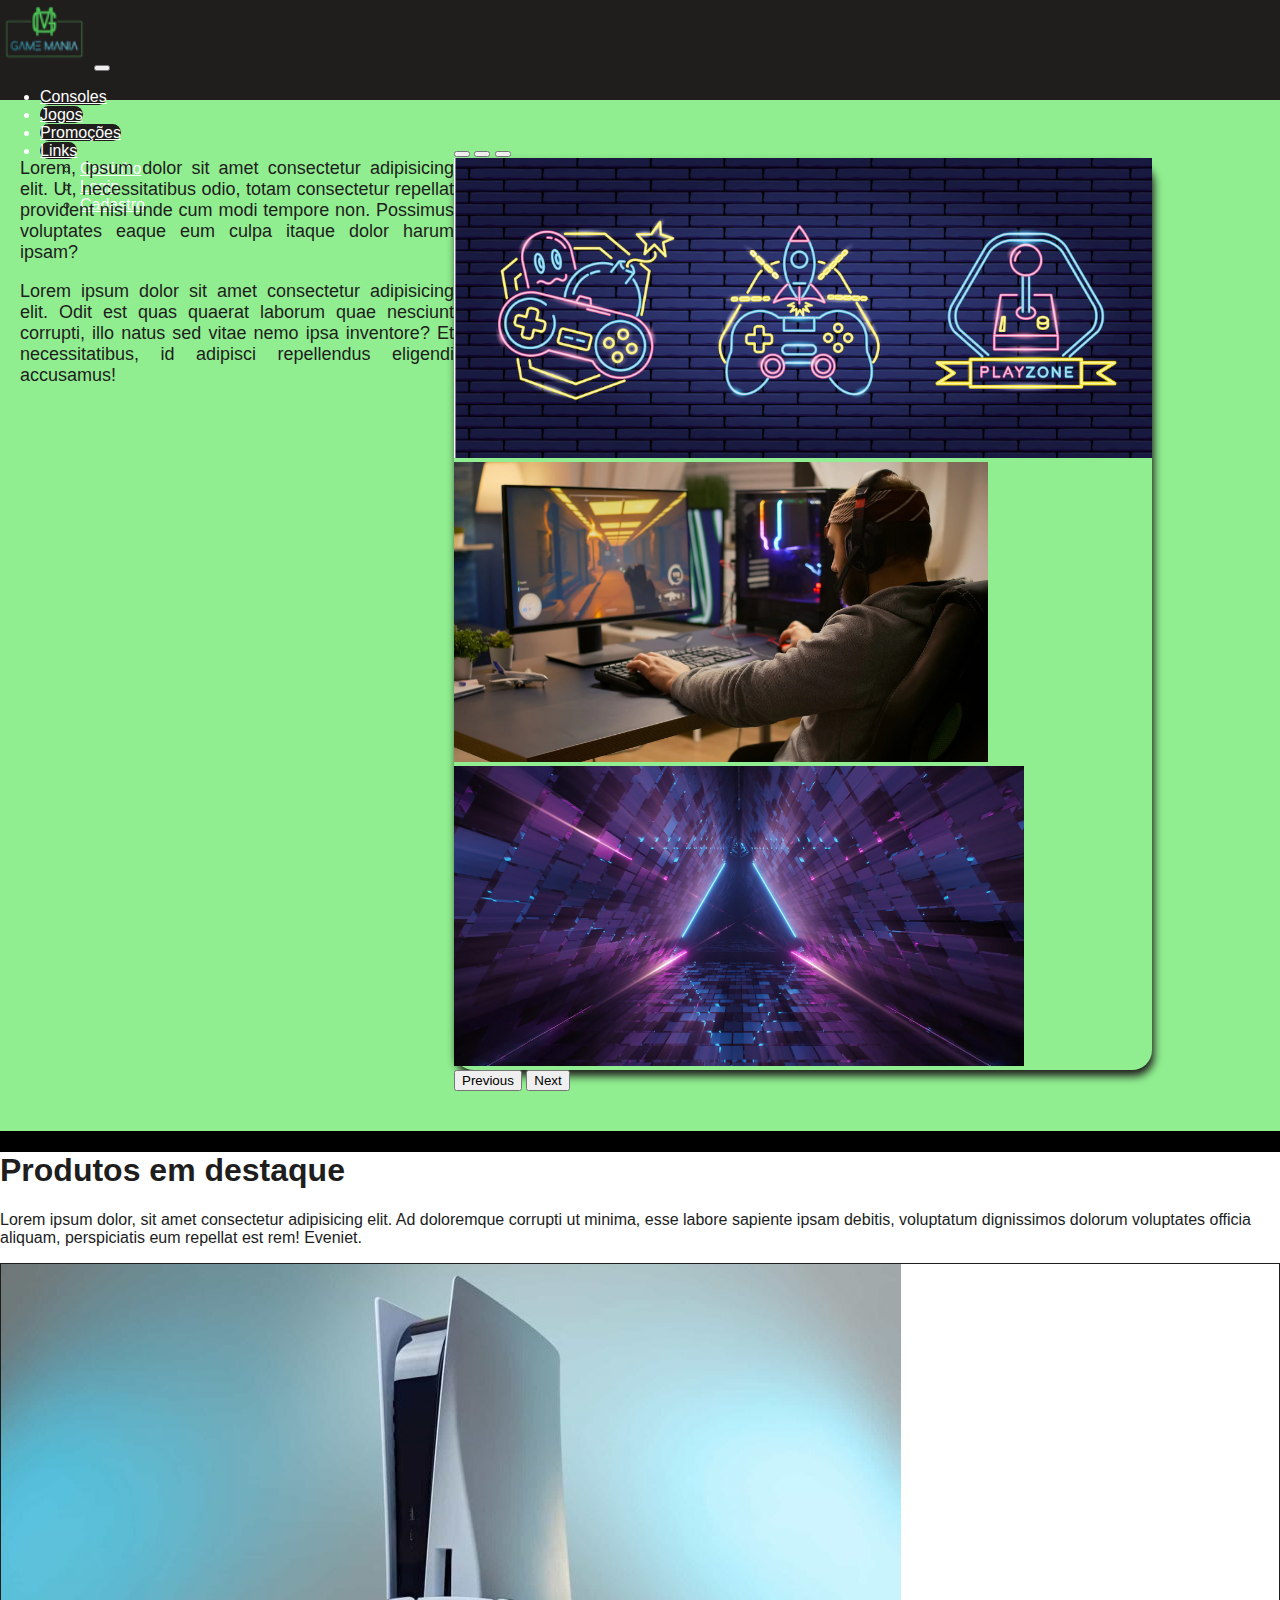
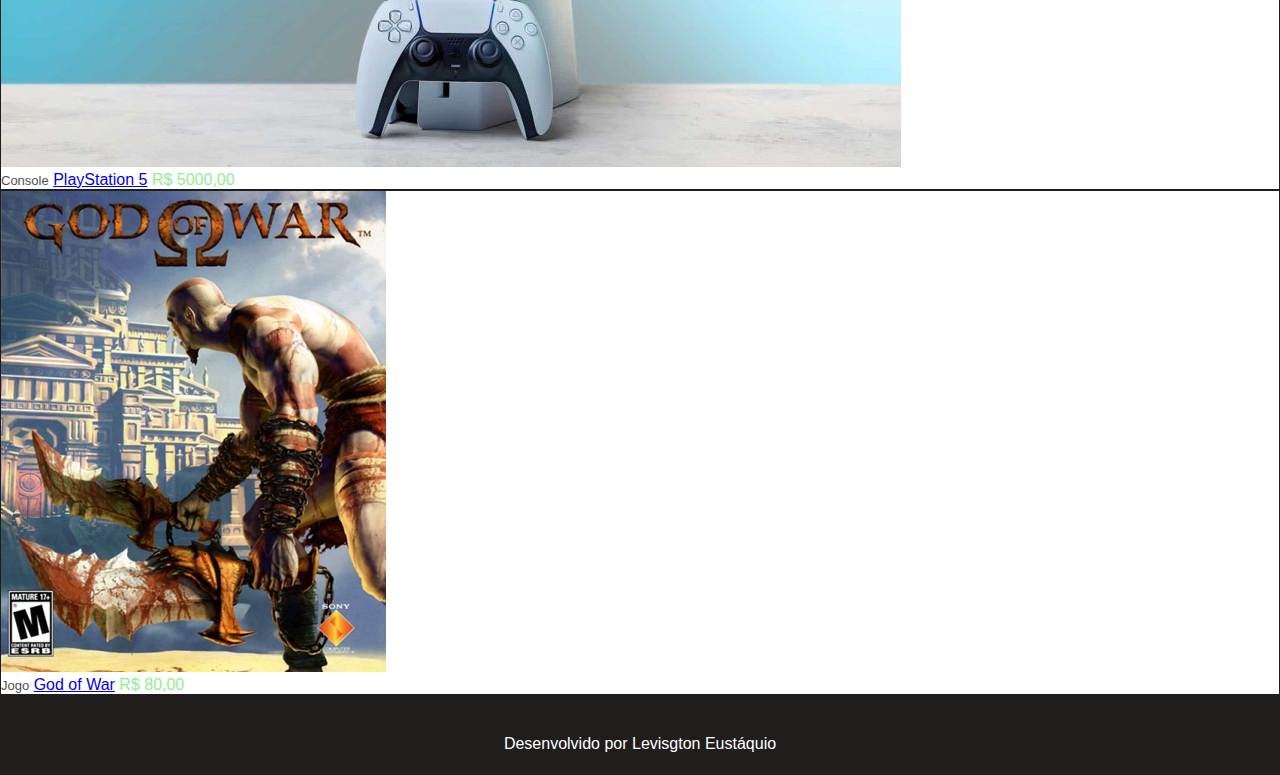
==== inicio.html @ e7ba28bd "adicionar o bloco de produtos em destaques." ====
<!DOCTYPE html>
<html lang="pt-br">
<head>
    <meta charset="UTF-8">
    <meta http-equiv="X-UA-Compatible" content="IE=edge">
    <meta name="viewport" content="width=device-width, initial-scale=1.0">
    <title>Game mania</title>
    <link rel="stylesheet" href="/assets/css/inicio-style.css">
    <!--bootstrap-->
    <link href="https://cdn.jsdelivr.net/npm/bootstrap@5.3.0-alpha1/dist/css/bootstrap.min.css" rel="stylesheet" integrity="sha384-GLhlTQ8iRABdZLl6O3oVMWSktQOp6b7In1Zl3/Jr59b6EGGoI1aFkw7cmDA6j6gD" crossorigin="anonymous">
    <!--font-awesome cdn-->
    <link rel="stylesheet" href="https://cdnjs.cloudflare.com/ajax/libs/font-awesome/6.2.1/css/all.min.css" integrity="sha512-MV7K8+y+gLIBoVD59lQIYicR65iaqukzvf/nwasF0nqhPay5w/9lJmVM2hMDcnK1OnMGCdVK+iQrJ7lzPJQd1w==" crossorigin="anonymous" referrerpolicy="no-referrer" />
</head>
<body>

  <div id="wrapper">
    <div id="body-content">
        <header>
            <nav class="navbar navbar-expand-lg">
                <div class="container-fluid">
                  <a class="navbar-brand" href="#"><img src="/assets/img/Logo3.png" alt="Logo game mania" width="90" height="68"></a>
                  <button class="navbar-toggler" type="button" data-bs-toggle="collapse" data-bs-target="#navbarNavDropdown" aria-controls="navbarNavDropdown" aria-expanded="false" aria-label="Toggle navigation">
                    <span class="navbar-toggler-icon"></span>
                  </button>
                  <div class="collapse navbar-collapse justify-content-end" id="navbarNavDropdown">
                    <ul class="navbar-nav">
                      <li class="nav-item">
                        <a class="nav-link" href="#">Consoles</a>
                      </li>
                      <li class="nav-item">
                        <a class="nav-link" href="#">Jogos</a>
                      </li>
                      <li class="nav-item">
                        <a class="nav-link" href="#">Promoções</a>
                      </li>
                      <li class="nav-item dropdown">
                        <a class="nav-link dropdown-toggle" href="#" role="button" data-bs-toggle="dropdown" aria-expanded="false">
                          Links
                        </a>
                        <ul class="dropdown-menu">
                          <li><a class="dropdown-item" href="#">Carrinho</a></li>
                          <li><a class="dropdown-item" href="#">Login</a></li>
                          <li><a class="dropdown-item" href="#">Cadastro</a></li>
                        </ul>
                      </li>
                    </ul>
                  </div>
                </div>
              </nav>
        </header>
        
        <main>

            <section id="containerBanner">
              <div class="description">
                <p>Lorem, ipsum dolor sit amet consectetur adipisicing elit. Ut, necessitatibus odio, totam consectetur repellat provident nisi unde cum modi tempore non. Possimus voluptates eaque eum culpa itaque dolor harum ipsam?</p>
                <p>Lorem ipsum dolor sit amet consectetur adipisicing elit. Odit est quas quaerat laborum quae nesciunt corrupti, illo natus sed vitae nemo ipsa inventore? Et necessitatibus, id adipisci repellendus eligendi accusamus!</p>

              </div>

              <div class="container-fluid">
                <div id="carouselExampleCaptions" class="carousel slide">
                  <div class="carousel-indicators">
                    <button type="button" data-bs-target="#carouselExampleCaptions" data-bs-slide-to="0" class="active" aria-current="true" aria-label="Slide 1"></button>
                    <button type="button" data-bs-target="#carouselExampleCaptions" data-bs-slide-to="1" aria-label="Slide 2"></button>
                    <button type="button" data-bs-target="#carouselExampleCaptions" data-bs-slide-to="2" aria-label="Slide 3"></button>
                  </div>
                  <div class="carousel-inner">
                    <div class="carousel-item active">
                      <img src="/assets/img/banner1.PNG" class="d-block w-100" alt="...">
                      <div class="carousel-caption d-none d-md-block">
                      </div>
                    </div>
                    <div class="carousel-item">
                      <img src="/assets/img/banner2.PNG" class="d-block w-100" alt="...">
                      <div class="carousel-caption d-none d-md-block">
                      </div>
                    </div>
                    <div class="carousel-item">
                      <img src="/assets/img/banner3.PNG" class="d-block w-100" alt="...">
                      <div class="carousel-caption d-none d-md-block">
                      </div>
                    </div>
                  </div>
                  <button class="carousel-control-prev" type="button" data-bs-target="#carouselExampleCaptions" data-bs-slide="prev">
                    <span class="carousel-control-prev-icon" aria-hidden="true"></span>
                    <span class="visually-hidden">Previous</span>
                  </button>
                  <button class="carousel-control-next" type="button" data-bs-target="#carouselExampleCaptions" data-bs-slide="next">
                    <span class="carousel-control-next-icon" aria-hidden="true"></span>
                    <span class="visually-hidden">Next</span>
                  </button>
                </div>
              </div>
            </section>

            <div class="container-destaques">

              <div class="row my-5">
                <h1 class="text-center">Produtos em destaque</h1>
                <p class="fw-light w-75 mx-auto text-center">Lorem ipsum dolor, sit amet consectetur adipisicing elit. Ad doloremque corrupti ut minima, esse labore sapiente ipsam debitis, voluptatum dignissimos dolorum voluptates officia aliquam, perspiciatis eum repellat est rem! Eveniet.</p>
              </div>
              
              <div class="row g-4 my-5">
                <div class="col produto-item mx-auto">
                  <div class="produto-img">
                    <img src="/assets/img/ps5-console.jpg" alt="" srcset="" class="img-fluid d-block mx-auto">
                    <span class="heart-icon">
                      <i class="far fa-heart"></i>
                    </span>
                    <div class="row btns w100 mx-auto text-center">
                      <button type="button" class="col-6 py-2">
                        <i class="fa fa-cart-plus"></i>  Adicionar ao carrinho
                      </button>
                      <button type="button" class="col-6 py-2">
                        <i class="fa fa-binoculars"></i>  Visualizar
                      </button>


                    </div>
                  </div>

                  <div class="produto-info p-3">
                    <span class="produto-tipo">Console</span>
                    <a href="#" class="d-block text-dark text-decoration-none py-2 produto-nome">PlayStation 5</a>
                    <span class="produto-preco">R$ 5000,00</span>

                  </div>
                </div>

                <div class="col produto-item mx-auto">
                  <div class="produto-img">
                    <img src="/assets/img/gow.png" alt="" srcset="" class="img-fluid d-block mx-auto">
                    <span class="heart-icon">
                      <i class="far fa-heart"></i>
                    </span>
                    <div class="row btns w100 mx-auto text-center">
                      <button type="button" class="col-6 py-2">
                        <i class="fa fa-cart-plus"></i>  Adicionar ao carrinho
                      </button>
                      <button type="button" class="col-6 py-2">
                        <i class="fa fa-binoculars"></i>  Visualizar
                      </button>


                    </div>
                  </div>

                  <div class="produto-info p-3">
                    <span class="produto-tipo">Jogo</span>
                    <a href="#" class="d-block text-dark text-decoration-none py-2 produto-nome">God of War</a>
                    <span class="produto-preco">R$ 80,00</span>

                  </div>
                </div>

                

          </div>

    
      

        </main>
      </div>    
        
  </div>


    <footer id="footer">
      
      Desenvolvido por Levisgton Eustáquio
    
    </footer>


    <script src="https://cdn.jsdelivr.net/npm/bootstrap@5.3.0-alpha1/dist/js/bootstrap.bundle.min.js" integrity="sha384-w76AqPfDkMBDXo30jS1Sgez6pr3x5MlQ1ZAGC+nuZB+EYdgRZgiwxhTBTkF7CXvN" crossorigin="anonymous"></script>
</body>


</html>
---- assets/css/inicio-style.css ----
html, body {
    margin: 0;
    padding: 0;
    height: 100%;
    }
    #wrapper{
        position: relative;
        min-height: 100vh;
      }
    #body-content{
        padding-bottom: 2.5rem;    /* altura do rodapé */
    }

body{
    font-family: Arial, Helvetica, sans-serif;
    background-color: rgb(32, 29, 29);
    margin: 0;
    padding: 0;
}
/*Estilo da barra de navegação*/
.navbar{
    height: 100px;
    background-color: rgb(32, 29, 29);
    color: white;
}


 .nav-item  a{
    color: white;
 }

.navbar-brand:hover{
    background-color: transparent;
}

a.nav-link:link{
    color: white;
    background-color: rgb(32, 29, 29);
    border-radius: 50px;
 }

a.nav-link:hover{
    color: rgb(32, 29, 29);
    background-color: lightgreen;
    border-radius: 50px;
 }

.nav-item .dropdown .dropdown-menu a{
    color: rgb(32, 29, 29);
    background-color: black;
}

.nav-link .dropdown-toggle{
    color: rgb(32, 29, 29);
}

ul.dropdown-menu{
    background-color: lightgreen;
    color: rgb(32, 29, 29);
    width: 10px;
}

.dropdown-menu a:hover{
    color: white;
    background-color: black;
    border-top-left-radius: 10px;
    border-top-right-radius: 10px;
}
/* corpo do banner e descrição */

main{
    background-color: black;
}
#containerBanner{
    display: flex;
    background-color: lightgreen;
    padding: 40px 20px;
}

div#carouselExampleCaptions img{
    height: 300px;
}

.carousel-inner{
    border-radius: 20px;
    box-shadow: 2px 6px 8px 0 rgb(32, 29, 29);
}

div.description{
    width: 35%;
    height: 100%;
    font-size: 18px;
    text-align: justify;
    color: rgb(32, 29, 29);
}

.container-destaques{
    color: rgb(32, 29, 29);
    background-color: white;
}

.produto-item{
    border: 1px solid rgb(32, 29, 29);
}

.produto-img{
    position: relative;
    overflow: hidden;
}

.btns{
    position: absolute;
    left: 0;
    bottom: -100%;
    font-size: 15px;
    font-weight: 300;
}

.btns button{
    border: none;
    background-color: black;
    color: white;
    transition: all 0.3s ease-in-out;
}

.btns button:hover{
    color: lightgreen;
}

.produto-img:hover .btns{
    bottom: 0;
}

.heart-icon{
    position: absolute;
    top: 10px;
    right: 15px;
    font-size: 18px;
}

.produto-tipo{
    font-size: 13px;
    opacity: 0.8;
}

.produto-nome{
    transition: all 0.3s ease-in-out;
}

.produto-nome:hover{
    color: lightgreen!important;
}

.produto-preco{
    color: lightgreen;
}

#footer {
    position: relative;
    bottom: 0;
    width: 100%;
    height: 2.5rem;            /* altura do rodapé */
    background-color: rgb(32, 29, 29);
    color: white;
    text-align: center;
  }
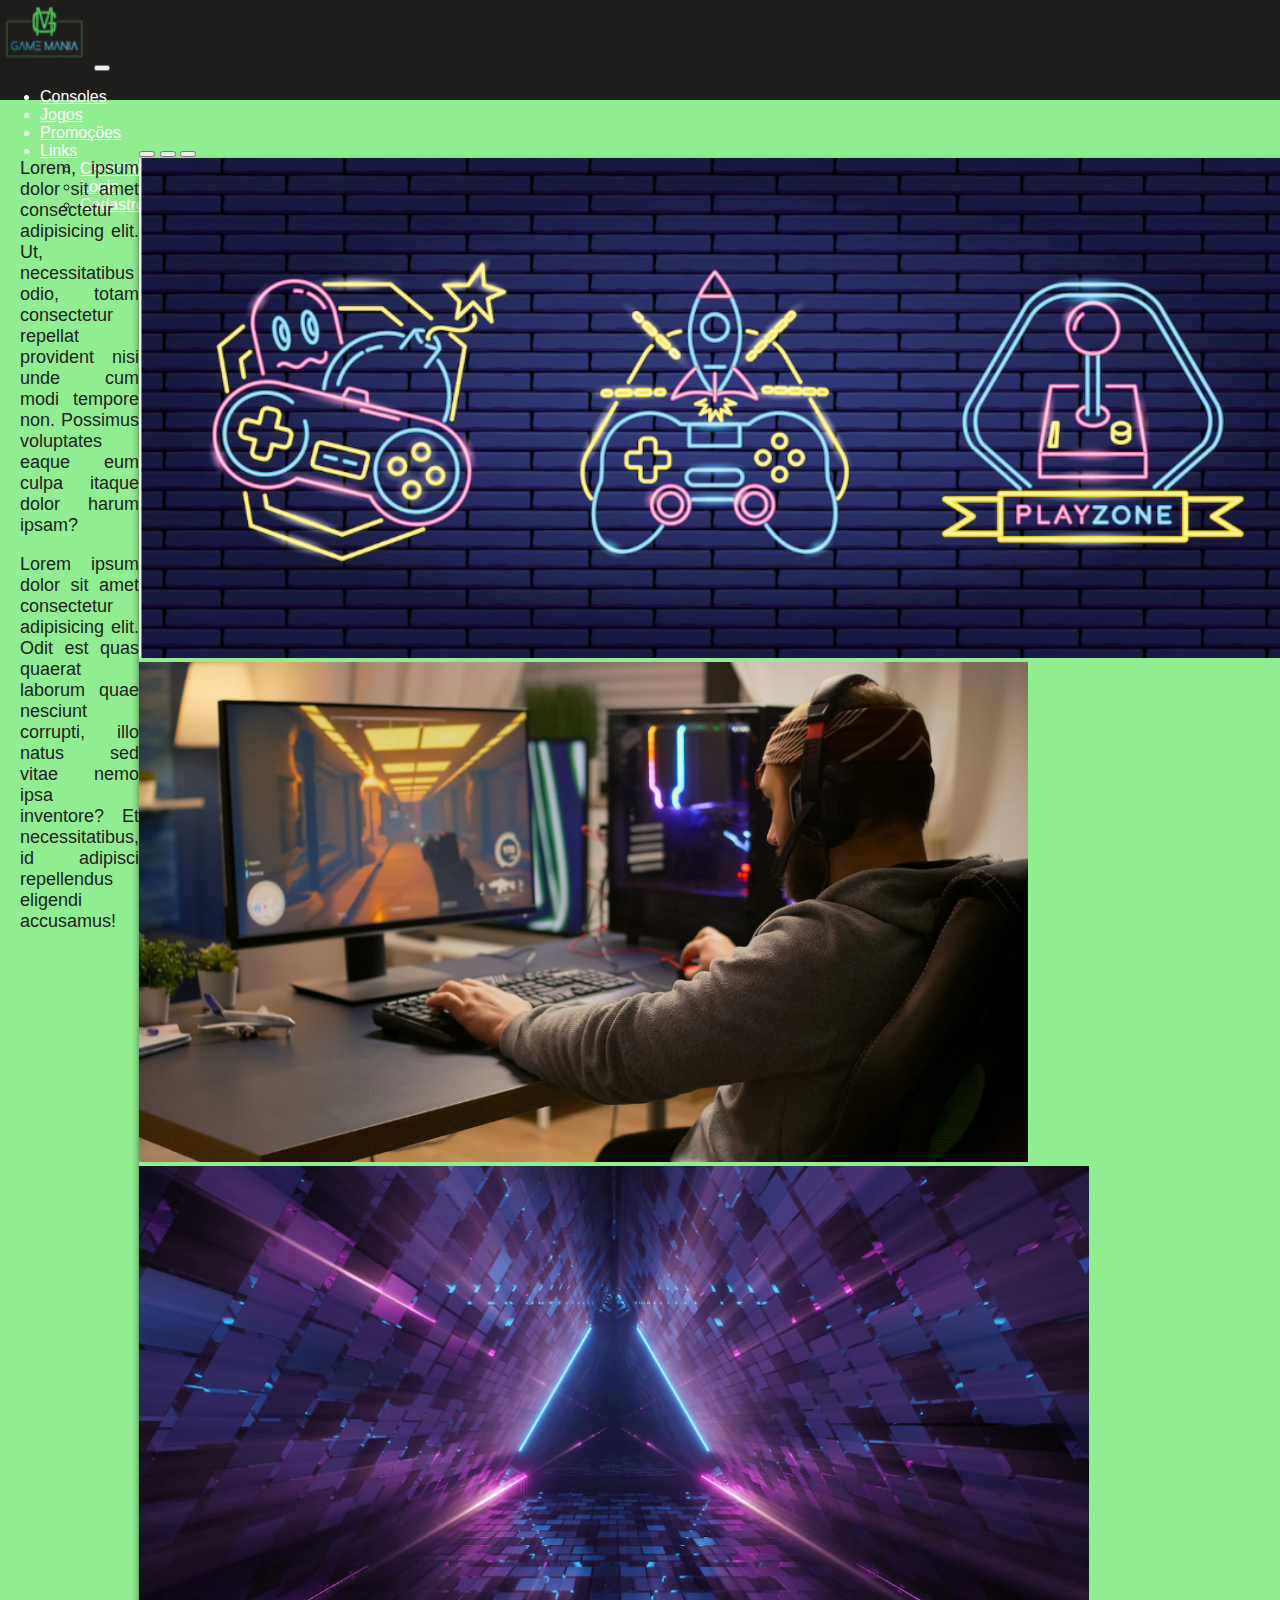
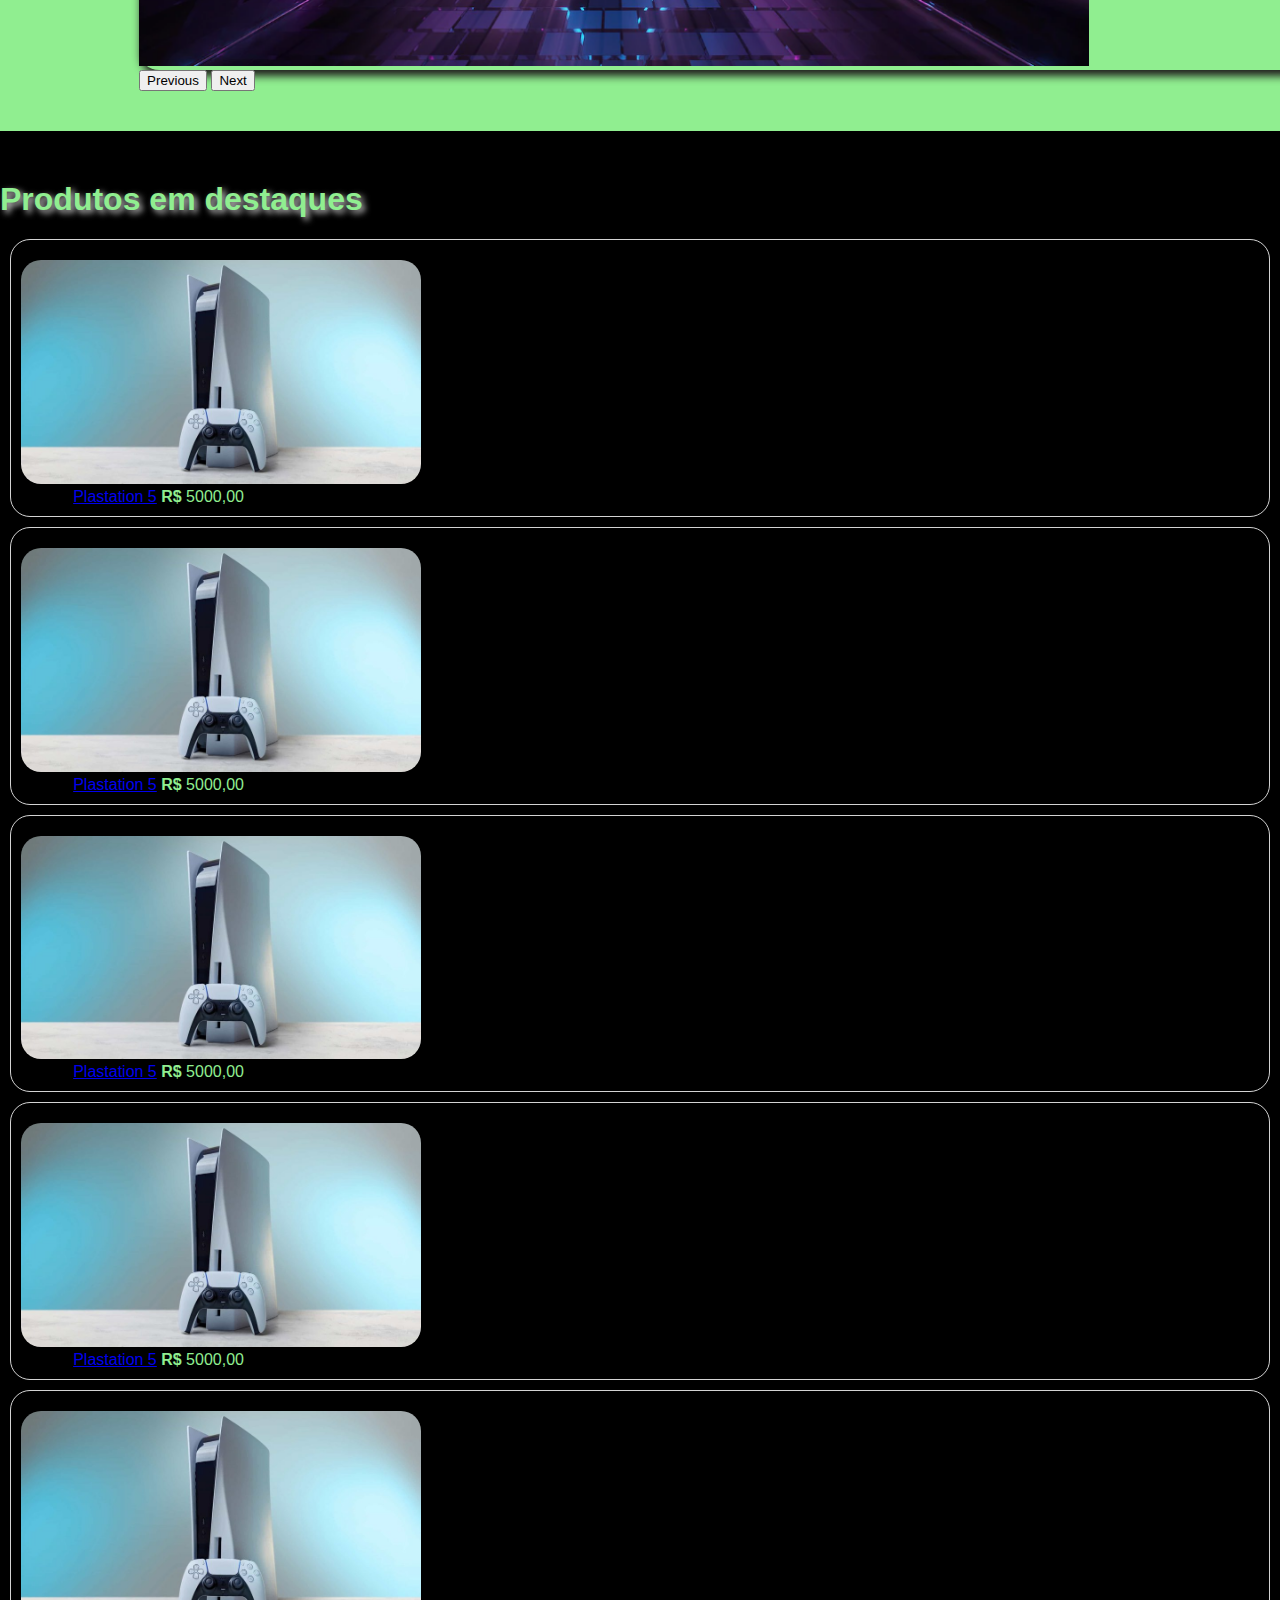
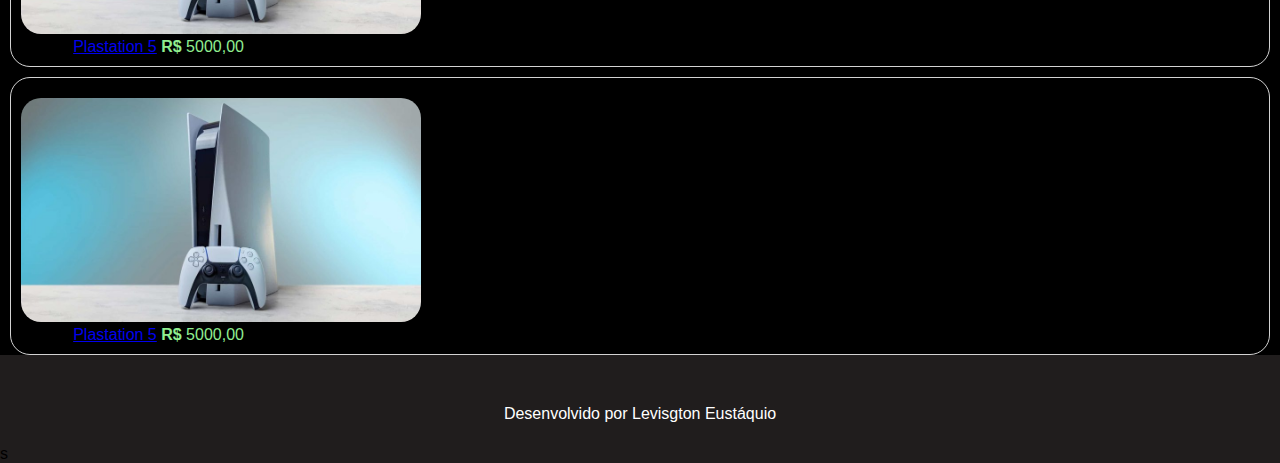
==== commit 0166d2c9: "adicionado bloco de destaques, otimizar o layout e iniciar o bloco de orçamentos." ====
--- a/inicio.html
+++ b/inicio.html
@@ -51,7 +51,7 @@
         
         <main>
 
-            <section id="containerBanner">
+          <section id="containerBanner">
               <div class="description">
                 <p>Lorem, ipsum dolor sit amet consectetur adipisicing elit. Ut, necessitatibus odio, totam consectetur repellat provident nisi unde cum modi tempore non. Possimus voluptates eaque eum culpa itaque dolor harum ipsam?</p>
                 <p>Lorem ipsum dolor sit amet consectetur adipisicing elit. Odit est quas quaerat laborum quae nesciunt corrupti, illo natus sed vitae nemo ipsa inventore? Et necessitatibus, id adipisci repellendus eligendi accusamus!</p>
@@ -92,76 +92,157 @@
                   </button>
                 </div>
               </div>
-            </section>
-
-            <div class="container-destaques">
-
-              <div class="row my-5">
-                <h1 class="text-center">Produtos em destaque</h1>
-                <p class="fw-light w-75 mx-auto text-center">Lorem ipsum dolor, sit amet consectetur adipisicing elit. Ad doloremque corrupti ut minima, esse labore sapiente ipsam debitis, voluptatum dignissimos dolorum voluptates officia aliquam, perspiciatis eum repellat est rem! Eveniet.</p>
-              </div>
-              
-              <div class="row g-4 my-5">
-                <div class="col produto-item mx-auto">
-                  <div class="produto-img">
-                    <img src="/assets/img/ps5-console.jpg" alt="" srcset="" class="img-fluid d-block mx-auto">
-                    <span class="heart-icon">
-                      <i class="far fa-heart"></i>
-                    </span>
-                    <div class="row btns w100 mx-auto text-center">
-                      <button type="button" class="col-6 py-2">
-                        <i class="fa fa-cart-plus"></i>  Adicionar ao carrinho
-                      </button>
-                      <button type="button" class="col-6 py-2">
-                        <i class="fa fa-binoculars"></i>  Visualizar
-                      </button>
-
-
-                    </div>
-                  </div>
-
-                  <div class="produto-info p-3">
-                    <span class="produto-tipo">Console</span>
-                    <a href="#" class="d-block text-dark text-decoration-none py-2 produto-nome">PlayStation 5</a>
-                    <span class="produto-preco">R$ 5000,00</span>
-
-                  </div>
+          </section>
+
+          <section id="produtosDestaques">
+
+              <h1 class="text-center"> Produtos em destaques</h1>
+
+                <div class="containerDestaques">
+                  <div class="row g-4 my-5 mx-auto">
+                    <div class="col produtoItem">
+                      <div class="destaquesItem">
+                        <img src="/assets/img/ps5-console.jpg" alt="" class="img-fluid d-block mx-auto">
+                        <div class = "row btns w-100 mx-auto text-center">
+                          <button type = "button" class = "col-6 py-2">
+                              <i class = "fa fa-cart-plus"></i> Adicionar ao carrinho
+                          </button>
+                          <button type = "button" class = "col-6 py-2">
+                              <i class = "fa fa-binoculars"></i> Visualizar
+                          </button>
+                      </div>
+                      </div>
+
+                      <div class="produto-info p-3">
+                        <span class="produtoTipo">Console</span>
+                        <a href="#" class="d-block text-dark text-decoration-none py-2 produtoNome">Plastation 5</a>
+                        <span class="produtoPreco"><b>R$</b> 5000,00</span>
+                      </div>
+                    
+                    </div>
+
+                    <div class="col produtoItem">
+                      <div class="destaquesItem">
+                        <img src="/assets/img/ps5-console.jpg" alt="" class="img-fluid d-block mx-auto">
+                        <div class = "row btns w-100 mx-auto text-center">
+                          <button type = "button" class = "col-6 py-2">
+                              <i class = "fa fa-cart-plus"></i> Adicionar ao carrinho
+                          </button>
+                          <button type = "button" class = "col-6 py-2">
+                              <i class = "fa fa-binoculars"></i> Visualizar
+                          </button>
+                      </div>
+                      </div>
+
+                      <div class="produto-info p-3">
+                        <span class="produtoTipo">Console</span>
+                        <a href="#" class="d-block text-dark text-decoration-none py-2 produtoNome">Plastation 5</a>
+                        <span class="produtoPreco"><b>R$</b> 5000,00</span>
+                      </div>
+                    
+                    </div>
+
+                    <div class="col produtoItem">
+                      <div class="destaquesItem">
+                        <img src="/assets/img/ps5-console.jpg" alt="" class="img-fluid d-block mx-auto">
+                        <div class = "row btns w-100 mx-auto text-center">
+                          <button type = "button" class = "col-6 py-2">
+                              <i class = "fa fa-cart-plus"></i> Adicionar ao carrinho
+                          </button>
+                          <button type = "button" class = "col-6 py-2">
+                              <i class = "fa fa-binoculars"></i> Visualizar
+                          </button>
+                      </div>
+                      </div>
+
+                      <div class="produto-info p-3">
+                        <span class="produtoTipo">Console</span>
+                        <a href="#" class="d-block text-dark text-decoration-none py-2 produtoNome">Plastation 5</a>
+                        <span class="produtoPreco"><b>R$</b> 5000,00</span>
+                      </div>
+                    
+                    </div>
+
+                    <div class="col produtoItem">
+                      <div class="destaquesItem">
+                        <img src="/assets/img/ps5-console.jpg" alt="" class="img-fluid d-block mx-auto">
+                        <div class = "row btns w-100 mx-auto text-center">
+                          <button type = "button" class = "col-6 py-2">
+                              <i class = "fa fa-cart-plus"></i> Adicionar ao carrinho
+                          </button>
+                          <button type = "button" class = "col-6 py-2">
+                              <i class = "fa fa-binoculars"></i> Visualizar
+                          </button>
+                      </div>
+                      </div>
+
+                      <div class="produto-info p-3">
+                        <span class="produtoTipo">Console</span>
+                        <a href="#" class="d-block text-dark text-decoration-none py-2 produtoNome">Plastation 5</a>
+                        <span class="produtoPreco"><b>R$</b> 5000,00</span>
+                      </div>
+                    
+                    </div>  
+
+                    <div class="col produtoItem">
+                      <div class="destaquesItem">
+                        <img src="/assets/img/ps5-console.jpg" alt="" class="img-fluid d-block mx-auto">
+                        <div class = "row btns w-100 mx-auto text-center">
+                          <button type = "button" class = "col-6 py-2">
+                              <i class = "fa fa-cart-plus"></i> Adicionar ao carrinho
+                          </button>
+                          <button type = "button" class = "col-6 py-2">
+                              <i class = "fa fa-binoculars"></i> Visualizar
+                          </button>
+                      </div>
+                      </div>
+
+                      <div class="produto-info p-3">
+                        <span class="produtoTipo">Console</span>
+                        <a href="#" class="d-block text-dark text-decoration-none py-2 produtoNome">Plastation 5</a>
+                        <span class="produtoPreco"><b>R$</b> 5000,00</span>
+                      </div>
+                    
+                    </div>  
+
+                    <div class="col produtoItem">
+                      <div class="destaquesItem">
+                        <img src="/assets/img/ps5-console.jpg" alt="" class="img-fluid d-block mx-auto">
+                        <div class = "row btns w-100 mx-auto text-center">
+                          <button type = "button" class = "col-6 py-2">
+                              <i class = "fa fa-cart-plus"></i> Adicionar ao carrinho
+                          </button>
+                          <button type = "button" class = "col-6 py-2">
+                              <i class = "fa fa-binoculars"></i> Visualizar
+                          </button>
+                      </div>
+                      </div>
+
+                      <div class="produto-info p-3">
+                        <span class="produtoTipo">Console</span>
+                        <a href="#" class="d-block text-dark text-decoration-none py-2 produtoNome">Plastation 5</a>
+                        <span class="produtoPreco"><b>R$</b> 5000,00</span>
+                      </div>
+                    
+                    </div>  
+
+                    
+
+                    
+                
+                    
+                  </div>
+
                 </div>
 
-                <div class="col produto-item mx-auto">
-                  <div class="produto-img">
-                    <img src="/assets/img/gow.png" alt="" srcset="" class="img-fluid d-block mx-auto">
-                    <span class="heart-icon">
-                      <i class="far fa-heart"></i>
-                    </span>
-                    <div class="row btns w100 mx-auto text-center">
-                      <button type="button" class="col-6 py-2">
-                        <i class="fa fa-cart-plus"></i>  Adicionar ao carrinho
-                      </button>
-                      <button type="button" class="col-6 py-2">
-                        <i class="fa fa-binoculars"></i>  Visualizar
-                      </button>
-
-
-                    </div>
-                  </div>
-
-                  <div class="produto-info p-3">
-                    <span class="produto-tipo">Jogo</span>
-                    <a href="#" class="d-block text-dark text-decoration-none py-2 produto-nome">God of War</a>
-                    <span class="produto-preco">R$ 80,00</span>
-
-                  </div>
-                </div>
-
-                
-
-          </div>
-
-    
-      
-
+          </section>
         </main>
+
+        
+            
+
+        </div>
+
       </div>    
         
   </div>
@@ -172,7 +253,7 @@
       Desenvolvido por Levisgton Eustáquio
     
     </footer>
-
+s
 
     <script src="https://cdn.jsdelivr.net/npm/bootstrap@5.3.0-alpha1/dist/js/bootstrap.bundle.min.js" integrity="sha384-w76AqPfDkMBDXo30jS1Sgez6pr3x5MlQ1ZAGC+nuZB+EYdgRZgiwxhTBTkF7CXvN" crossorigin="anonymous"></script>
 </body>
--- a/assets/css/inicio-style.css
+++ b/assets/css/inicio-style.css
@@ -33,11 +33,7 @@
     background-color: transparent;
 }
 
-a.nav-link:link{
-    color: white;
-    background-color: rgb(32, 29, 29);
-    border-radius: 50px;
- }
+
 
 a.nav-link:hover{
     color: rgb(32, 29, 29);
@@ -78,7 +74,7 @@
 }
 
 div#carouselExampleCaptions img{
-    height: 300px;
+    height: 500px;
 }
 
 .carousel-inner{
@@ -94,18 +90,37 @@
     color: rgb(32, 29, 29);
 }
 
-.container-destaques{
-    color: rgb(32, 29, 29);
-    background-color: white;
+#produtosDestaques{
+    margin-top: 50px;
 }
 
-.produto-item{
-    border: 1px solid rgb(32, 29, 29);
+#produtosDestaques h1{
+    color: lightgreen;
+    text-shadow: 0.1em 0.1em 0.2em lightgray;
+    
 }
 
-.produto-img{
+.destaquesItem img{
+    max-width: 400px;
+    max-height: 400px;
+}
+
+.produtoItem{
+    border: 1px solid lightgrey;
+    border-radius: 20px;
+    justify-content: space-around;
+    padding: 10px;
+    margin: 10px;
+}
+
+.destaquesItem{
     position: relative;
     overflow: hidden;
+    margin-top: 10px;
+}
+
+.destaquesItem img{
+    border-radius: 20px;
 }
 
 .btns{
@@ -114,46 +129,36 @@
     bottom: -100%;
     font-size: 15px;
     font-weight: 300;
+    transition: all 0.3s ease-in-out;
+    
 }
-
 .btns button{
     border: none;
-    background-color: black;
-    color: white;
+    background-color: rgb(39, 39, 39);
+    color: #fff;
     transition: all 0.3s ease-in-out;
 }
-
 .btns button:hover{
     color: lightgreen;
 }
-
-.produto-img:hover .btns{
+.destaquesItem:hover .btns{
     bottom: 0;
 }
 
-.heart-icon{
-    position: absolute;
-    top: 10px;
-    right: 15px;
-    font-size: 18px;
-}
-
-.produto-tipo{
+.produtoTipo{
     font-size: 13px;
     opacity: 0.8;
 }
-
-.produto-nome{
+.produtoNome{
     transition: all 0.3s ease-in-out;
 }
-
-.produto-nome:hover{
+.produtoNome:hover{
     color: lightgreen!important;
 }
-
-.produto-preco{
+.produtoPreco{
     color: lightgreen;
 }
+
 
 #footer {
     position: relative;
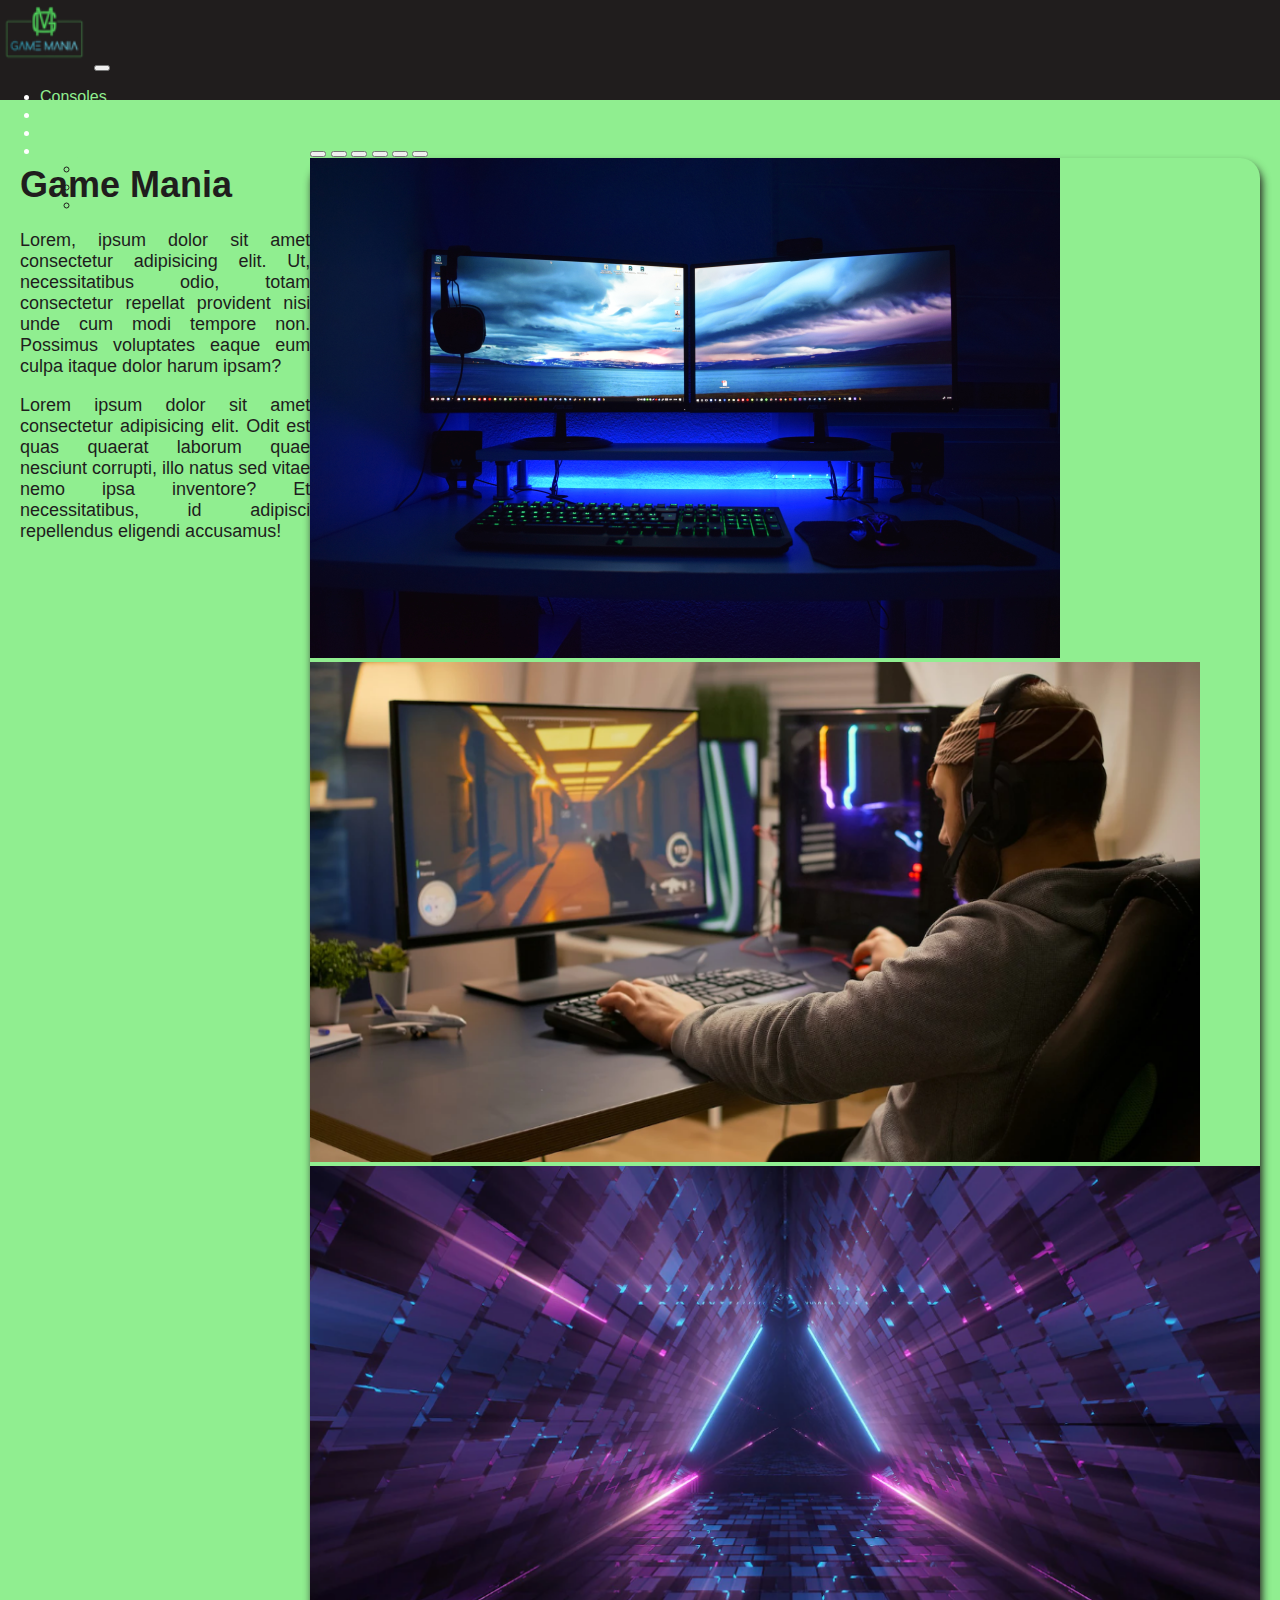
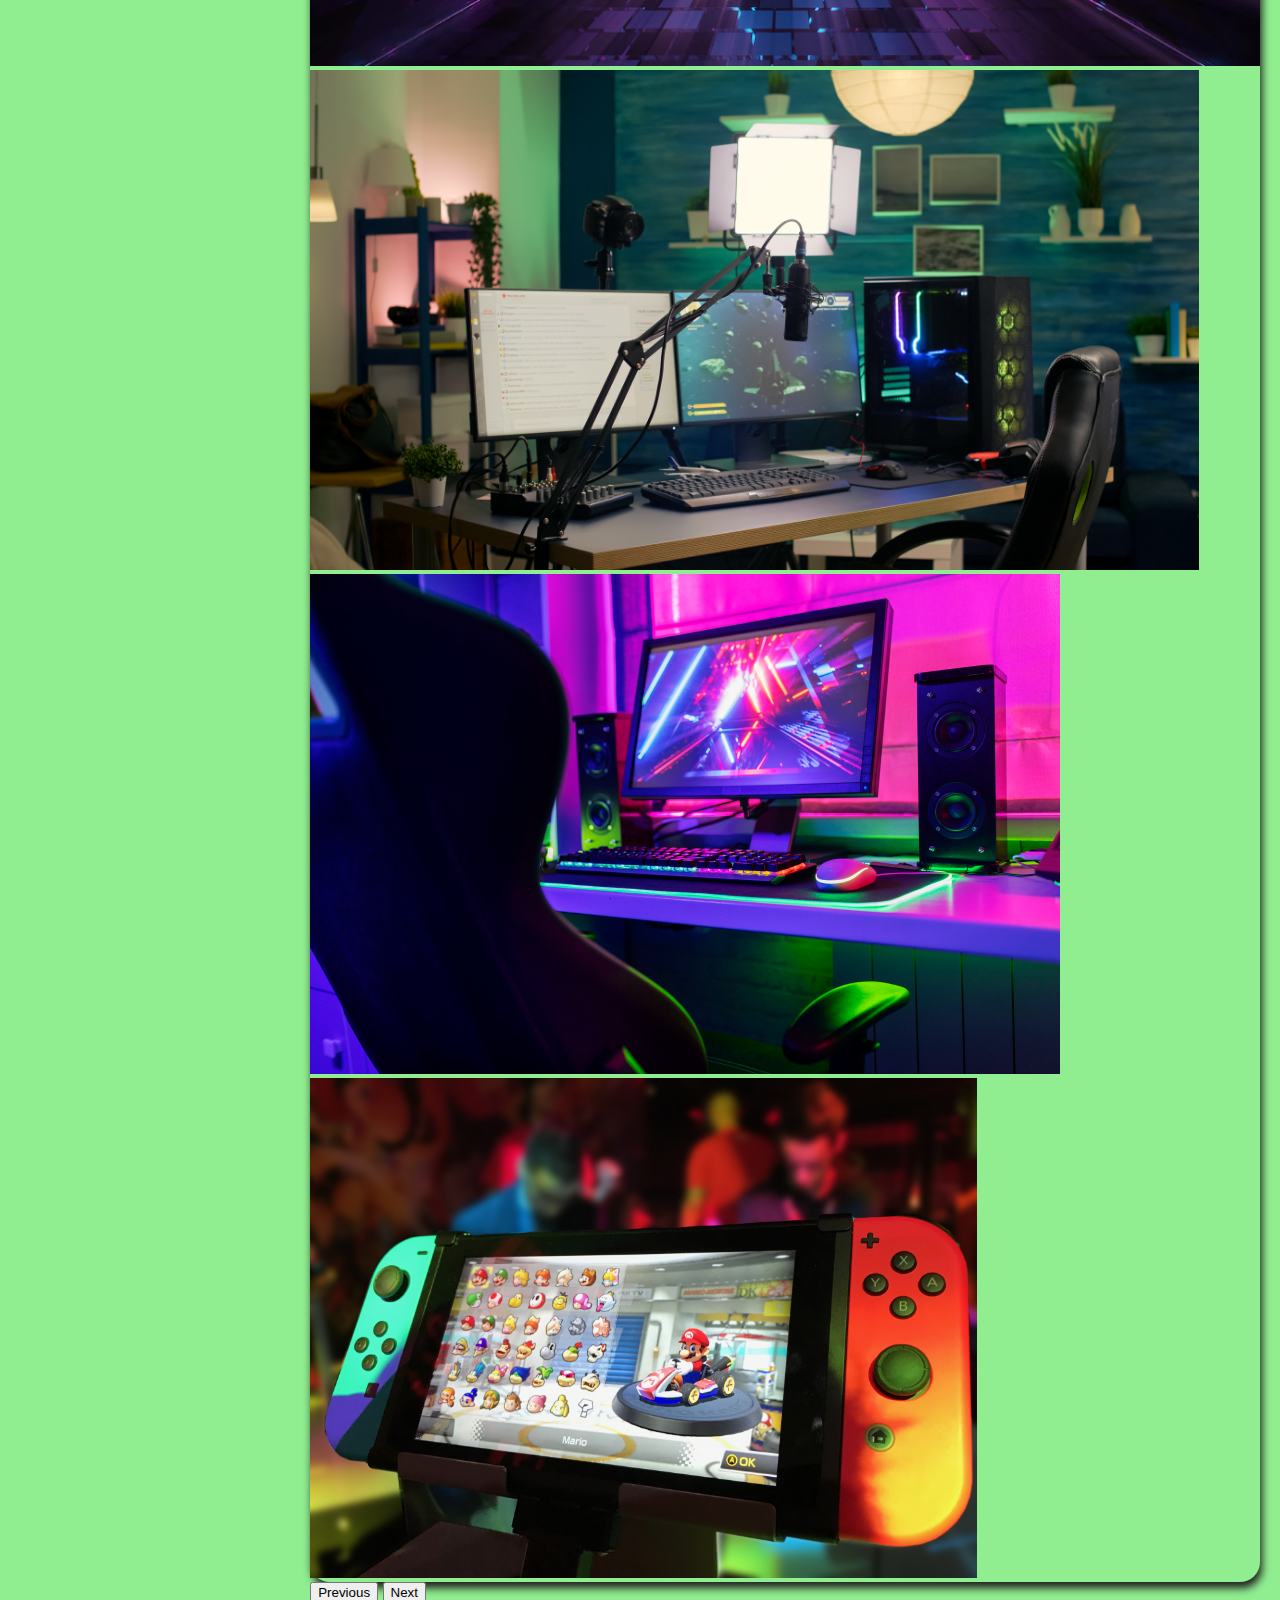
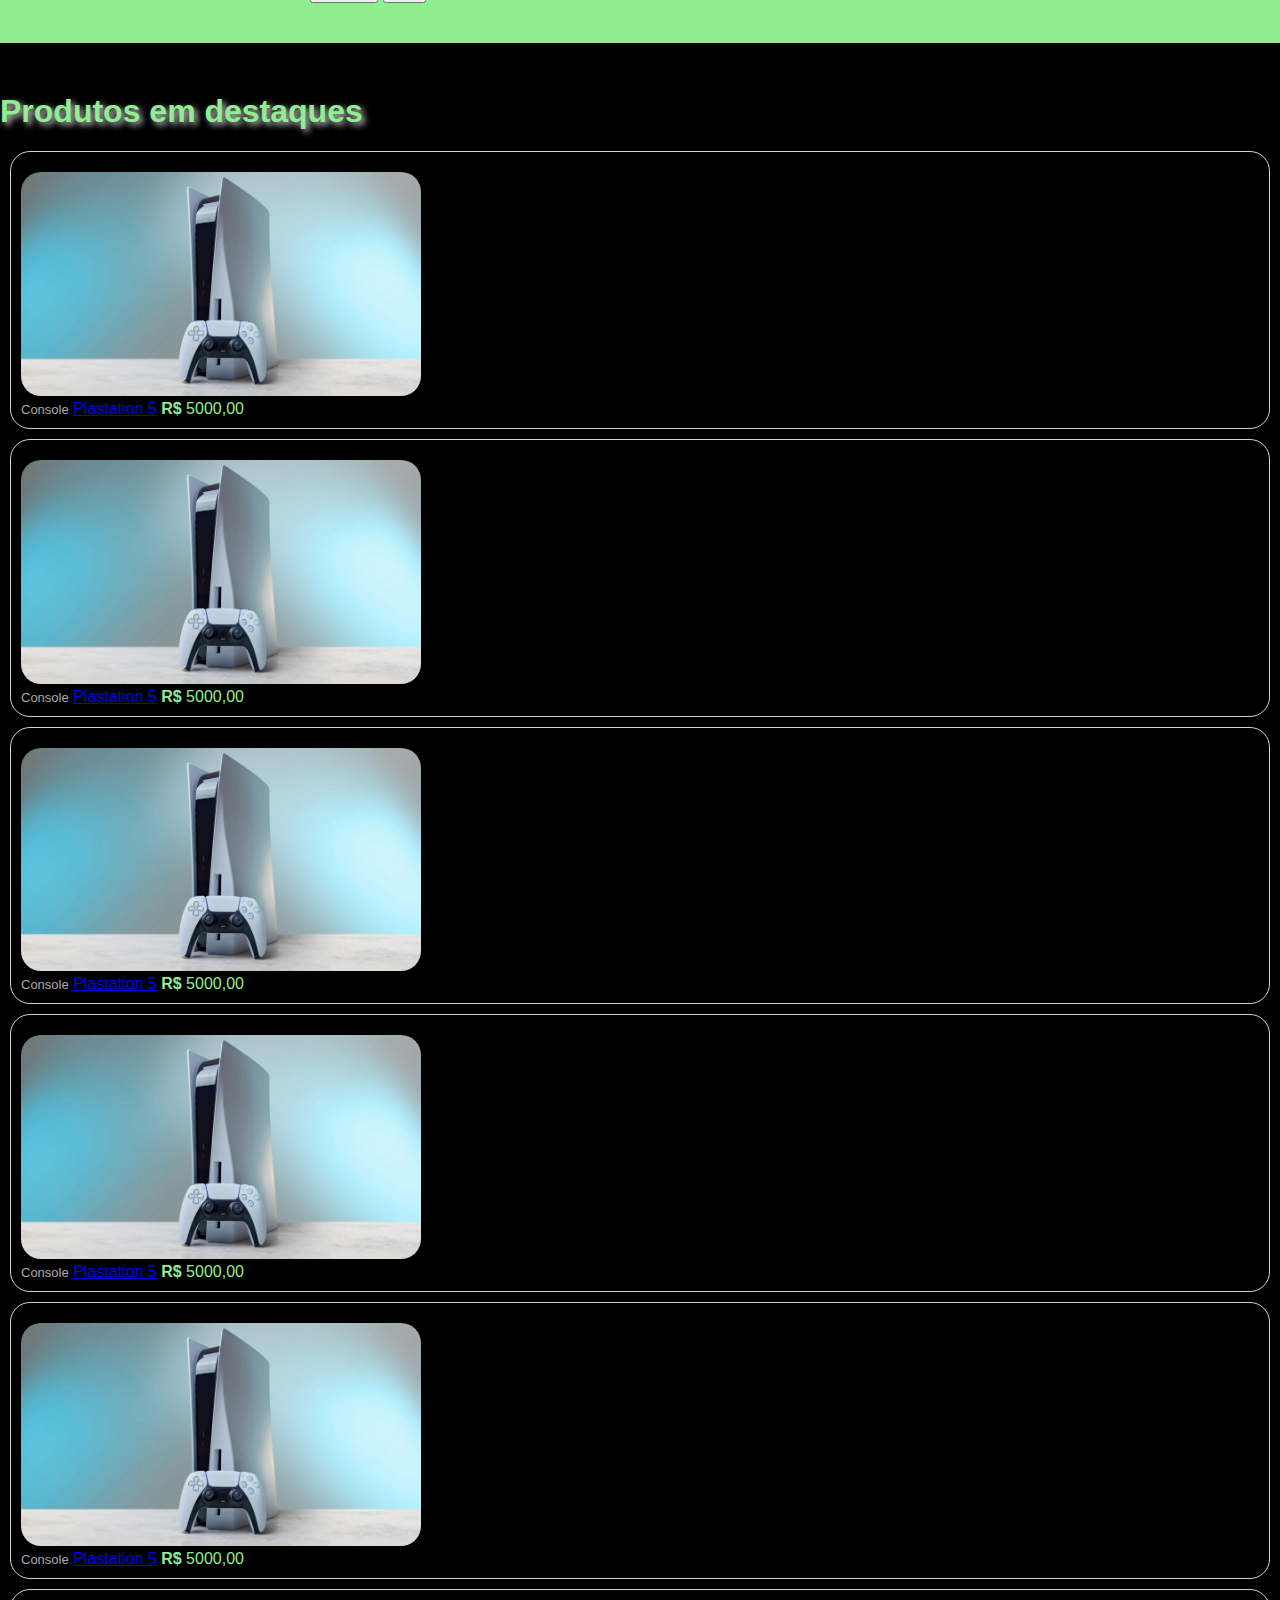
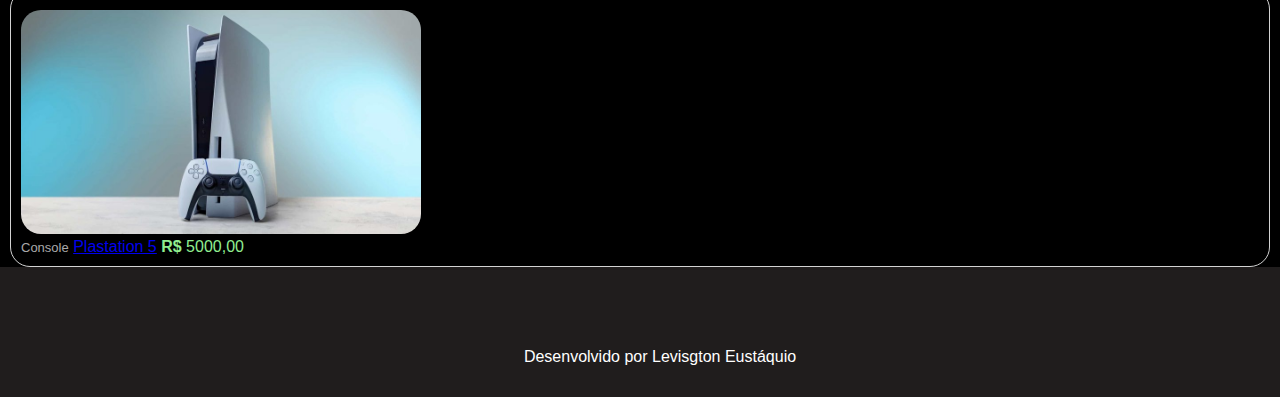
==== commit b90201f2: "estilizar o bloco de produtos em destaques com 4 linhas e 3 colunas, incializar o bloco de orçamento" ====
--- a/inicio.html
+++ b/inicio.html
@@ -53,6 +53,7 @@
 
           <section id="containerBanner">
               <div class="description">
+                <h1 class="text-center ">Game Mania</h1>
                 <p>Lorem, ipsum dolor sit amet consectetur adipisicing elit. Ut, necessitatibus odio, totam consectetur repellat provident nisi unde cum modi tempore non. Possimus voluptates eaque eum culpa itaque dolor harum ipsam?</p>
                 <p>Lorem ipsum dolor sit amet consectetur adipisicing elit. Odit est quas quaerat laborum quae nesciunt corrupti, illo natus sed vitae nemo ipsa inventore? Et necessitatibus, id adipisci repellendus eligendi accusamus!</p>
 
@@ -64,10 +65,13 @@
                     <button type="button" data-bs-target="#carouselExampleCaptions" data-bs-slide-to="0" class="active" aria-current="true" aria-label="Slide 1"></button>
                     <button type="button" data-bs-target="#carouselExampleCaptions" data-bs-slide-to="1" aria-label="Slide 2"></button>
                     <button type="button" data-bs-target="#carouselExampleCaptions" data-bs-slide-to="2" aria-label="Slide 3"></button>
+                    <button type="button" data-bs-target="#carouselExampleCaptions" data-bs-slide-to="3" aria-label="Slide 4"></button>
+                    <button type="button" data-bs-target="#carouselExampleCaptions" data-bs-slide-to="4" aria-label="Slide 5"></button>
+                    <button type="button" data-bs-target="#carouselExampleCaptions" data-bs-slide-to="5" aria-label="Slide 6"></button>
                   </div>
                   <div class="carousel-inner">
                     <div class="carousel-item active">
-                      <img src="/assets/img/banner1.PNG" class="d-block w-100" alt="...">
+                      <img src="/assets/img/banner5.jpg" class="d-block w-100" alt="...">
                       <div class="carousel-caption d-none d-md-block">
                       </div>
                     </div>
@@ -78,6 +82,21 @@
                     </div>
                     <div class="carousel-item">
                       <img src="/assets/img/banner3.PNG" class="d-block w-100" alt="...">
+                      <div class="carousel-caption d-none d-md-block">
+                      </div>
+                    </div>
+                    <div class="carousel-item">
+                      <img src="/assets/img/banner7.jpg" class="d-block w-100" alt="...">
+                      <div class="carousel-caption d-none d-md-block">
+                      </div>
+                    </div>
+                    <div class="carousel-item">
+                      <img src="/assets/img/banner8.jpg" class="d-block w-100" alt="...">
+                      <div class="carousel-caption d-none d-md-block">
+                      </div>
+                    </div>
+                    <div class="carousel-item">
+                      <img src="/assets/img/banner6.jpg" class="d-block w-100" alt="...">
                       <div class="carousel-caption d-none d-md-block">
                       </div>
                     </div>
@@ -250,10 +269,9 @@
 
     <footer id="footer">
       
-      Desenvolvido por Levisgton Eustáquio
+      <p>Desenvolvido por Levisgton Eustáquio</p> 
     
     </footer>
-s
 
     <script src="https://cdn.jsdelivr.net/npm/bootstrap@5.3.0-alpha1/dist/js/bootstrap.bundle.min.js" integrity="sha384-w76AqPfDkMBDXo30jS1Sgez6pr3x5MlQ1ZAGC+nuZB+EYdgRZgiwxhTBTkF7CXvN" crossorigin="anonymous"></script>
 </body>
--- a/assets/css/inicio-style.css
+++ b/assets/css/inicio-style.css
@@ -26,7 +26,7 @@
 
 
  .nav-item  a{
-    color: white;
+    color: lightgreen;
  }
 
 .navbar-brand:hover{
@@ -148,6 +148,7 @@
 .produtoTipo{
     font-size: 13px;
     opacity: 0.8;
+    color: lightgray;
 }
 .produtoNome{
     transition: all 0.3s ease-in-out;
@@ -161,6 +162,7 @@
 
 
 #footer {
+    display: flex;
     position: relative;
     bottom: 0;
     width: 100%;
@@ -168,4 +170,8 @@
     background-color: rgb(32, 29, 29);
     color: white;
     text-align: center;
-  }
+    align-items: center;
+    justify-content: center;
+    padding: 20px;
+}
+
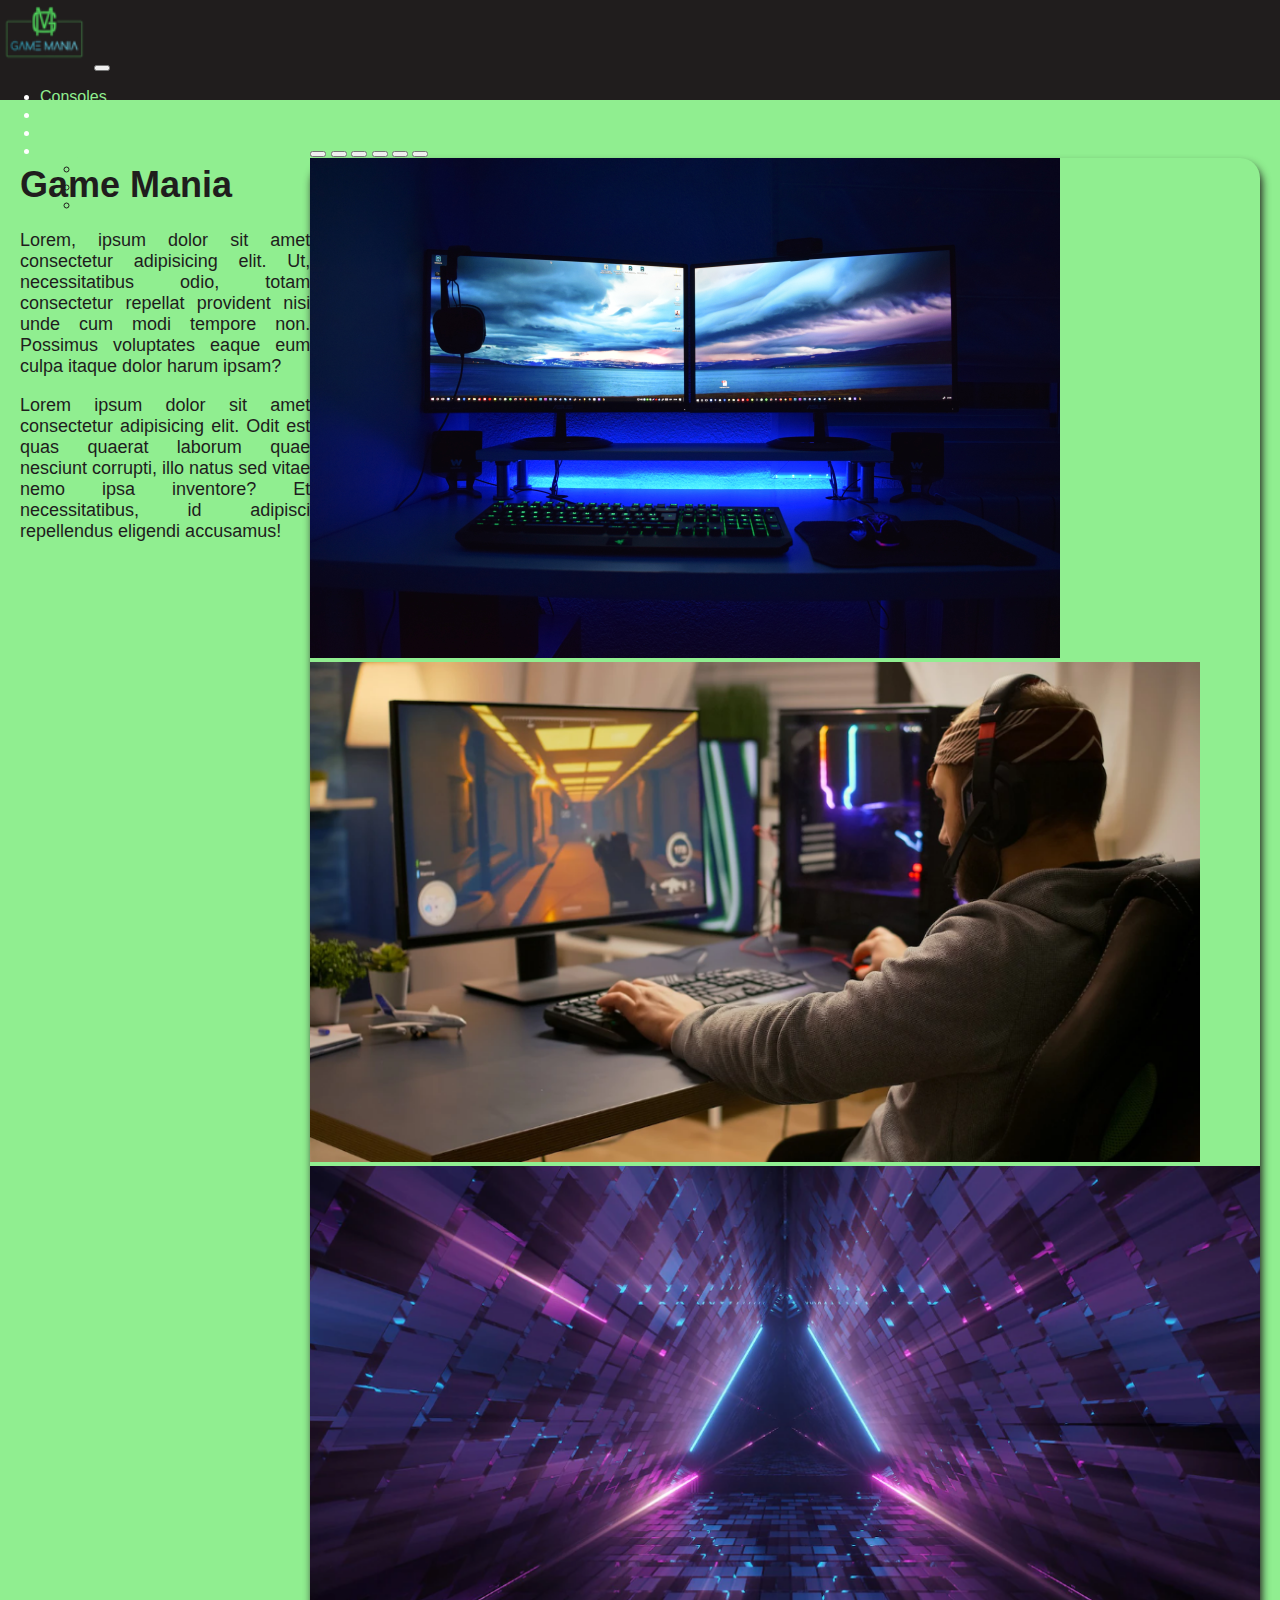
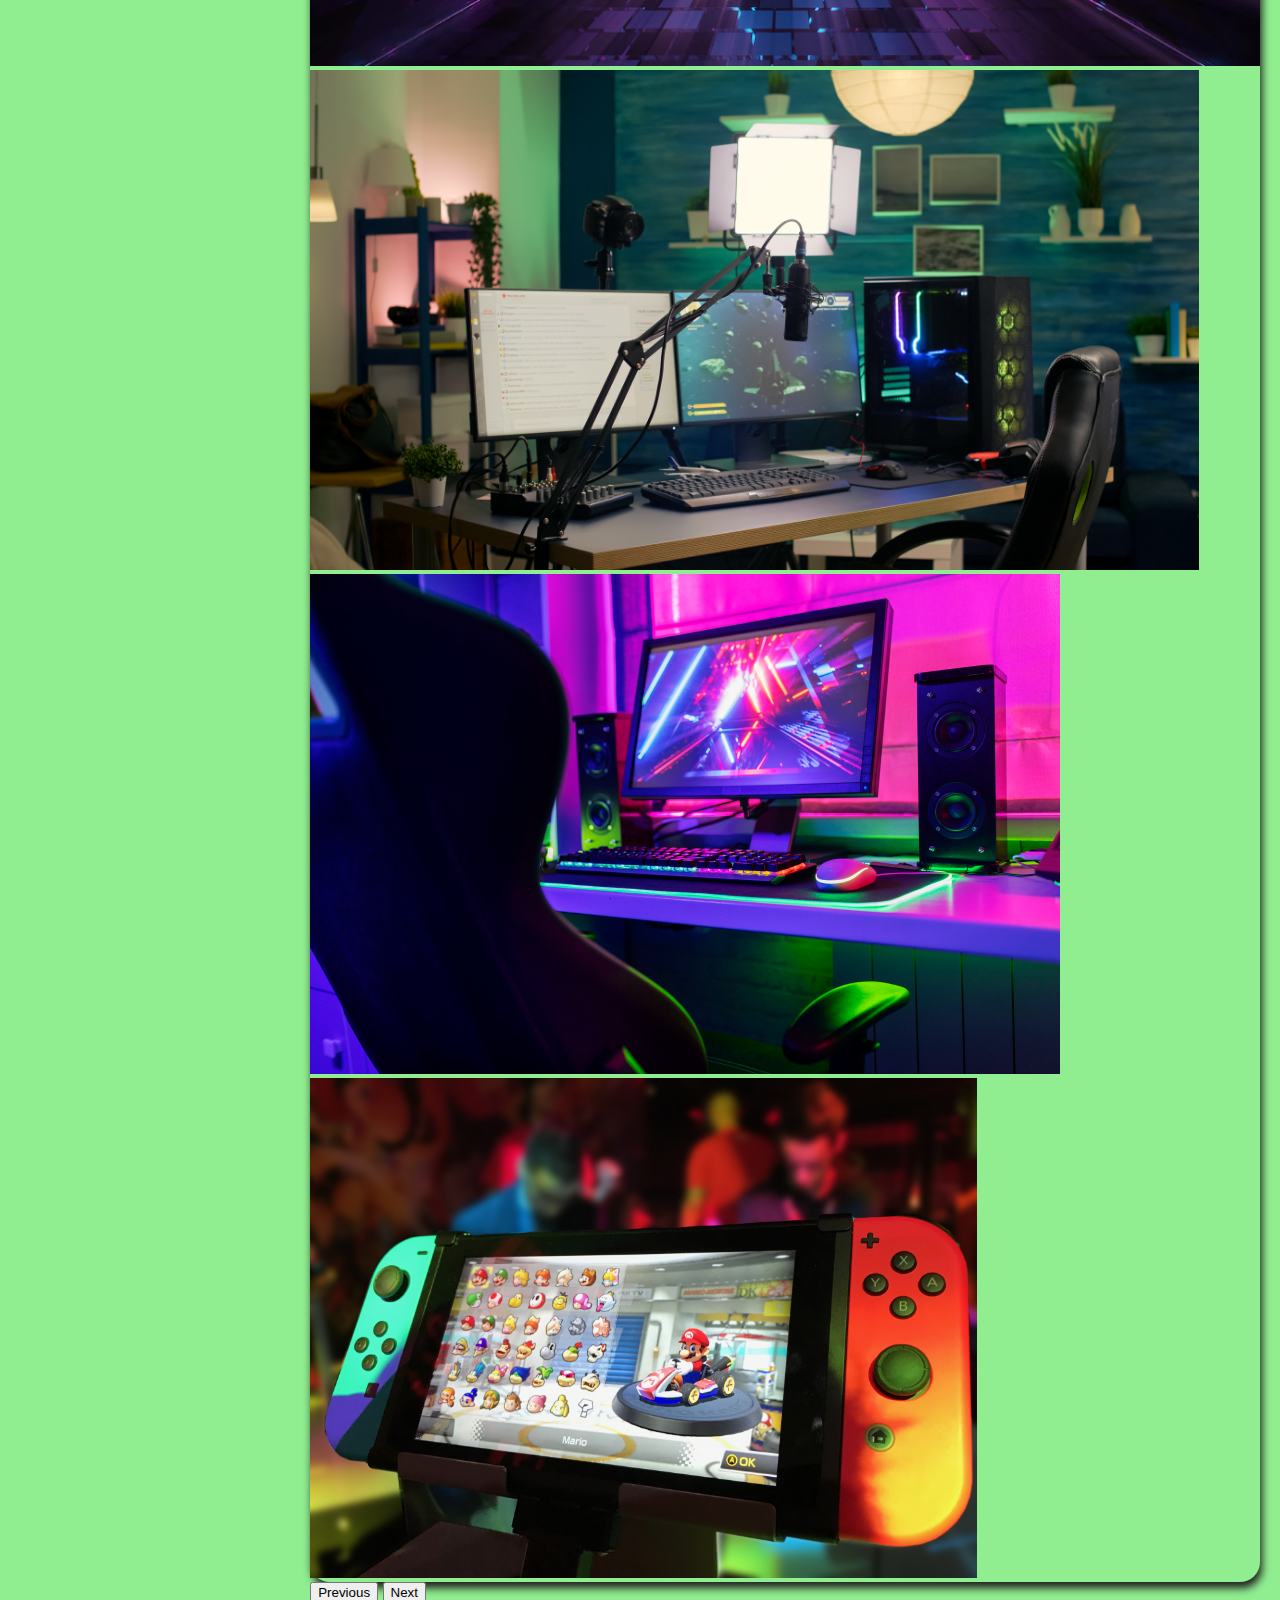
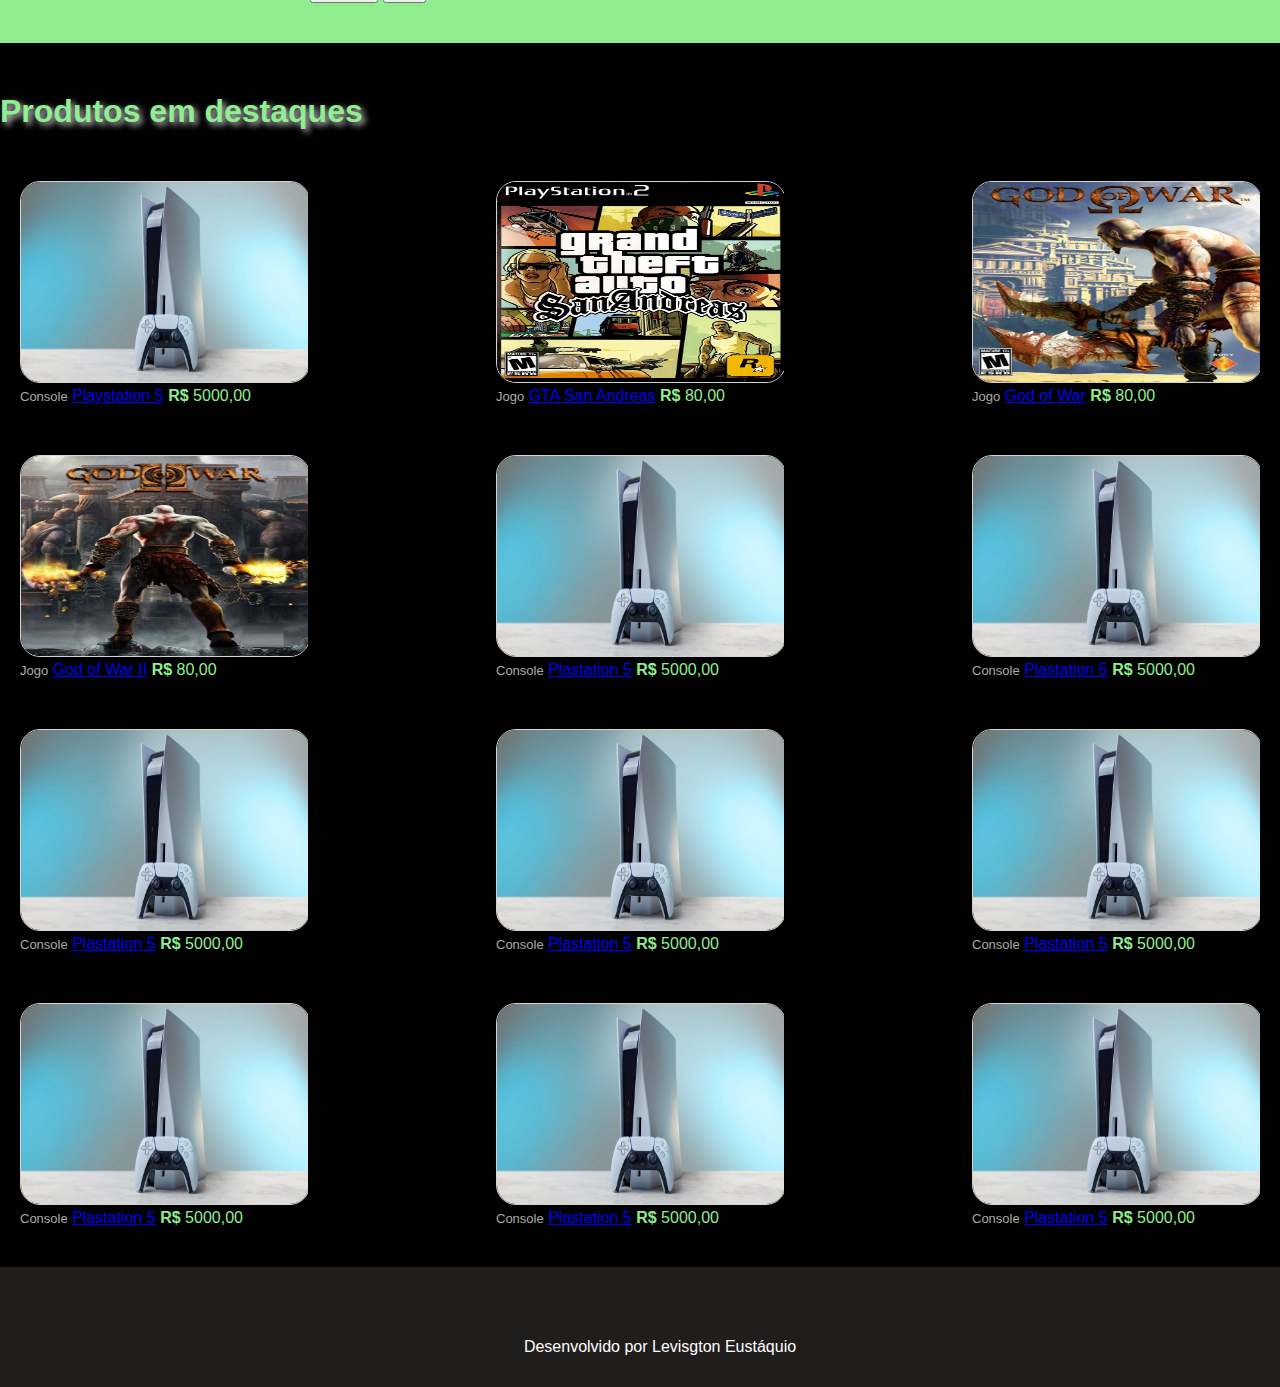
==== commit 6d5f84bd: "Bloco de destaques finalizado, cinserir os produtos e preços. Iniciar o bloco de orçamentos e outros" ====
--- a/inicio.html
+++ b/inicio.html
@@ -117,140 +117,270 @@
 
               <h1 class="text-center"> Produtos em destaques</h1>
 
-                <div class="containerDestaques">
-                  <div class="row g-4 my-5 mx-auto">
-                    <div class="col produtoItem">
-                      <div class="destaquesItem">
-                        <img src="/assets/img/ps5-console.jpg" alt="" class="img-fluid d-block mx-auto">
-                        <div class = "row btns w-100 mx-auto text-center">
-                          <button type = "button" class = "col-6 py-2">
+                <div class="containerDestaques ow g-4 my-5  ">
+                  <!--<div class="row g-4 my-5 mx-auto"></div>-->
+                    
+                    <div class="produtoItem" style="width: 18rem;">
+                      <div class="destaquesItem">
+                        <img src="/assets/img/ps5-console.jpg" alt="" class="img-fluid d-block mx-auto">
+                        <div class = "row btns w-100 mx-auto text-center">
+                          <button type = "button" class = "btnCarrinho col-6 py-2">
                               <i class = "fa fa-cart-plus"></i> Adicionar ao carrinho
                           </button>
-                          <button type = "button" class = "col-6 py-2">
+                          <button type = "button" class = "btnView col-6 py-2">
                               <i class = "fa fa-binoculars"></i> Visualizar
                           </button>
-                      </div>
-                      </div>
-
-                      <div class="produto-info p-3">
-                        <span class="produtoTipo">Console</span>
-                        <a href="#" class="d-block text-dark text-decoration-none py-2 produtoNome">Plastation 5</a>
-                        <span class="produtoPreco"><b>R$</b> 5000,00</span>
-                      </div>
-                    
-                    </div>
-
-                    <div class="col produtoItem">
-                      <div class="destaquesItem">
-                        <img src="/assets/img/ps5-console.jpg" alt="" class="img-fluid d-block mx-auto">
-                        <div class = "row btns w-100 mx-auto text-center">
-                          <button type = "button" class = "col-6 py-2">
-                              <i class = "fa fa-cart-plus"></i> Adicionar ao carrinho
-                          </button>
-                          <button type = "button" class = "col-6 py-2">
-                              <i class = "fa fa-binoculars"></i> Visualizar
-                          </button>
-                      </div>
-                      </div>
-
-                      <div class="produto-info p-3">
-                        <span class="produtoTipo">Console</span>
-                        <a href="#" class="d-block text-dark text-decoration-none py-2 produtoNome">Plastation 5</a>
-                        <span class="produtoPreco"><b>R$</b> 5000,00</span>
-                      </div>
-                    
-                    </div>
-
-                    <div class="col produtoItem">
-                      <div class="destaquesItem">
-                        <img src="/assets/img/ps5-console.jpg" alt="" class="img-fluid d-block mx-auto">
-                        <div class = "row btns w-100 mx-auto text-center">
-                          <button type = "button" class = "col-6 py-2">
-                              <i class = "fa fa-cart-plus"></i> Adicionar ao carrinho
-                          </button>
-                          <button type = "button" class = "col-6 py-2">
-                              <i class = "fa fa-binoculars"></i> Visualizar
-                          </button>
-                      </div>
-                      </div>
-
-                      <div class="produto-info p-3">
-                        <span class="produtoTipo">Console</span>
-                        <a href="#" class="d-block text-dark text-decoration-none py-2 produtoNome">Plastation 5</a>
-                        <span class="produtoPreco"><b>R$</b> 5000,00</span>
-                      </div>
-                    
-                    </div>
-
-                    <div class="col produtoItem">
-                      <div class="destaquesItem">
-                        <img src="/assets/img/ps5-console.jpg" alt="" class="img-fluid d-block mx-auto">
-                        <div class = "row btns w-100 mx-auto text-center">
-                          <button type = "button" class = "col-6 py-2">
-                              <i class = "fa fa-cart-plus"></i> Adicionar ao carrinho
-                          </button>
-                          <button type = "button" class = "col-6 py-2">
-                              <i class = "fa fa-binoculars"></i> Visualizar
-                          </button>
-                      </div>
-                      </div>
-
-                      <div class="produto-info p-3">
-                        <span class="produtoTipo">Console</span>
-                        <a href="#" class="d-block text-dark text-decoration-none py-2 produtoNome">Plastation 5</a>
-                        <span class="produtoPreco"><b>R$</b> 5000,00</span>
-                      </div>
-                    
-                    </div>  
-
-                    <div class="col produtoItem">
-                      <div class="destaquesItem">
-                        <img src="/assets/img/ps5-console.jpg" alt="" class="img-fluid d-block mx-auto">
-                        <div class = "row btns w-100 mx-auto text-center">
-                          <button type = "button" class = "col-6 py-2">
-                              <i class = "fa fa-cart-plus"></i> Adicionar ao carrinho
-                          </button>
-                          <button type = "button" class = "col-6 py-2">
-                              <i class = "fa fa-binoculars"></i> Visualizar
-                          </button>
-                      </div>
-                      </div>
-
-                      <div class="produto-info p-3">
-                        <span class="produtoTipo">Console</span>
-                        <a href="#" class="d-block text-dark text-decoration-none py-2 produtoNome">Plastation 5</a>
-                        <span class="produtoPreco"><b>R$</b> 5000,00</span>
-                      </div>
-                    
-                    </div>  
-
-                    <div class="col produtoItem">
-                      <div class="destaquesItem">
-                        <img src="/assets/img/ps5-console.jpg" alt="" class="img-fluid d-block mx-auto">
-                        <div class = "row btns w-100 mx-auto text-center">
-                          <button type = "button" class = "col-6 py-2">
-                              <i class = "fa fa-cart-plus"></i> Adicionar ao carrinho
-                          </button>
-                          <button type = "button" class = "col-6 py-2">
-                              <i class = "fa fa-binoculars"></i> Visualizar
-                          </button>
-                      </div>
-                      </div>
-
-                      <div class="produto-info p-3">
-                        <span class="produtoTipo">Console</span>
-                        <a href="#" class="d-block text-dark text-decoration-none py-2 produtoNome">Plastation 5</a>
-                        <span class="produtoPreco"><b>R$</b> 5000,00</span>
-                      </div>
-                    
-                    </div>  
+                        </div>
+                      </div>
+
+                      <div class="produto-info p-3">
+                        <span class="produtoTipo">Console</span>
+                        <a href="#" class="d-block text-dark text-decoration-none py-2 produtoNome">Playstation 5</a>
+                        <span class="produtoPreco"><b>R$</b> 5000,00</span>
+                      </div>
+                    
+                    </div>
+
+                    <div class="produtoItem" style="width: 18rem;">
+                      <div class="destaquesItem">
+                        <img src="/assets/img/gtasa.png" alt="" class="img-fluid d-block mx-auto">
+                        <div class = "row btns w-100 mx-auto text-center">
+                          <button type = "button" class = "btnCarrinho col-6 py-2">
+                            <i class = "fa fa-cart-plus"></i> Adicionar ao carrinho
+                          </button>
+                          <button type = "button" class = "btnView col-6 py-2">
+                            <i class = "fa fa-binoculars"></i> Visualizar
+                        </button>
+                        </div>
+                      </div>
+
+                      <div class="produto-info p-3">
+                        <span class="produtoTipo">Jogo</span>
+                        <a href="#" class="d-block text-dark text-decoration-none py-2 produtoNome">GTA San Andreas</a>
+                        <span class="produtoPreco"><b>R$</b> 80,00</span>
+                      </div>
+                    
+                    </div>
+
+                    <div class="produtoItem" style="width: 18rem;">
+                      <div class="destaquesItem">
+                        <img src="/assets/img/gow.png" alt="" class="img-fluid d-block mx-auto">
+                        <div class = "row btns w-100 mx-auto text-center">
+                          <button type = "button" class = "btnCarrinho col-6 py-2">
+                            <i class = "fa fa-cart-plus"></i> Adicionar ao carrinho
+                          </button>
+                          <button type = "button" class = "btnView col-6 py-2">
+                            <i class = "fa fa-binoculars"></i> Visualizar
+                        </button>
+                        </div>
+                      </div>
+
+                      <div class="produto-info p-3">
+                        <span class="produtoTipo">Jogo</span>
+                        <a href="#" class="d-block text-dark text-decoration-none py-2 produtoNome">God of War</a>
+                        <span class="produtoPreco"><b>R$</b> 80,00</span>
+                      </div>
+                    
+                    </div>
+
+                    <div class="produtoItem" style="width: 18rem;">
+                      <div class="destaquesItem">
+                        <img src="/assets/img/gow2.png" alt="" class="img-fluid d-block mx-auto">
+                        <div class = "row btns w-100 mx-auto text-center">
+                          <button type = "button" class = "btnCarrinho col-6 py-2">
+                            <i class = "fa fa-cart-plus"></i> Adicionar ao carrinho
+                          </button>
+                          <button type = "button" class = "btnView col-6 py-2">
+                            <i class = "fa fa-binoculars"></i> Visualizar
+                        </button>
+                        </div>
+                      </div>
+
+                      <div class="produto-info p-3">
+                        <span class="produtoTipo">Jogo</span>
+                        <a href="#" class="d-block text-dark text-decoration-none py-2 produtoNome">God of War II</a>
+                        <span class="produtoPreco"><b>R$</b> 80,00</span>
+                      </div>
+                    
+                    </div>
+
+                    <div class="produtoItem" style="width: 18rem;">
+                      <div class="destaquesItem">
+                        <img src="/assets/img/ps5-console.jpg" alt="" class="img-fluid d-block mx-auto">
+                        <div class = "row btns w-100 mx-auto text-center">
+                          <button type = "button" class = "btnCarrinho col-6 py-2">
+                            <i class = "fa fa-cart-plus"></i> Adicionar ao carrinho
+                          </button>
+                          <button type = "button" class = "btnView col-6 py-2">
+                            <i class = "fa fa-binoculars"></i> Visualizar
+                        </button>
+                        </div>
+                      </div>
+
+                      <div class="produto-info p-3">
+                        <span class="produtoTipo">Console</span>
+                        <a href="#" class="d-block text-dark text-decoration-none py-2 produtoNome">Plastation 5</a>
+                        <span class="produtoPreco"><b>R$</b> 5000,00</span>
+                      </div>
+                    
+                    </div>
+
+                    <div class="produtoItem" style="width: 18rem;">
+                      <div class="destaquesItem">
+                        <img src="/assets/img/ps5-console.jpg" alt="" class="img-fluid d-block mx-auto">
+                        <div class = "row btns w-100 mx-auto text-center">
+                          <button type = "button" class = "btnCarrinho col-6 py-2">
+                            <i class = "fa fa-cart-plus"></i> Adicionar ao carrinho
+                          </button>
+                          <button type = "button" class = "btnView col-6 py-2">
+                            <i class = "fa fa-binoculars"></i> Visualizar
+                        </button>
+                        </div>
+                      </div>
+
+                      <div class="produto-info p-3">
+                        <span class="produtoTipo">Console</span>
+                        <a href="#" class="d-block text-dark text-decoration-none py-2 produtoNome">Plastation 5</a>
+                        <span class="produtoPreco"><b>R$</b> 5000,00</span>
+                      </div>
+                    
+                    </div>
+
+                    <div class="produtoItem" style="width: 18rem;">
+                      <div class="destaquesItem">
+                        <img src="/assets/img/ps5-console.jpg" alt="" class="img-fluid d-block mx-auto">
+                        <div class = "row btns w-100 mx-auto text-center">
+                          <button type = "button" class = "btnCarrinho col-6 py-2">
+                            <i class = "fa fa-cart-plus"></i> Adicionar ao carrinho
+                          </button>
+                          <button type = "button" class = "btnView col-6 py-2">
+                            <i class = "fa fa-binoculars"></i> Visualizar
+                        </button>
+                        </div>
+                      </div>
+
+                      <div class="produto-info p-3">
+                        <span class="produtoTipo">Console</span>
+                        <a href="#" class="d-block text-dark text-decoration-none py-2 produtoNome">Plastation 5</a>
+                        <span class="produtoPreco"><b>R$</b> 5000,00</span>
+                      </div>
+                    
+                    </div>
+
+                    <div class="produtoItem" style="width: 18rem;">
+                      <div class="destaquesItem">
+                        <img src="/assets/img/ps5-console.jpg" alt="" class="img-fluid d-block mx-auto">
+                        <div class = "row btns w-100 mx-auto text-center">
+                          <button type = "button" class = "btnCarrinho col-6 py-2">
+                            <i class = "fa fa-cart-plus"></i> Adicionar ao carrinho
+                          </button>
+                          <button type = "button" class = "btnView col-6 py-2">
+                            <i class = "fa fa-binoculars"></i> Visualizar
+                        </button>
+                        </div>
+                      </div>
+
+                      <div class="produto-info p-3">
+                        <span class="produtoTipo">Console</span>
+                        <a href="#" class="d-block text-dark text-decoration-none py-2 produtoNome">Plastation 5</a>
+                        <span class="produtoPreco"><b>R$</b> 5000,00</span>
+                      </div>
+                    
+                    </div>
+
+                    <div class="produtoItem" style="width: 18rem;">
+                      <div class="destaquesItem">
+                        <img src="/assets/img/ps5-console.jpg" alt="" class="img-fluid d-block mx-auto">
+                        <div class = "row btns w-100 mx-auto text-center">
+                          <button type = "button" class = "btnCarrinho col-6 py-2">
+                            <i class = "fa fa-cart-plus"></i> Adicionar ao carrinho
+                          </button>
+                          <button type = "button" class = "btnView col-6 py-2">
+                            <i class = "fa fa-binoculars"></i> Visualizar
+                        </button>
+                        </div>
+                      </div>
+
+                      <div class="produto-info p-3">
+                        <span class="produtoTipo">Console</span>
+                        <a href="#" class="d-block text-dark text-decoration-none py-2 produtoNome">Plastation 5</a>
+                        <span class="produtoPreco"><b>R$</b> 5000,00</span>
+                      </div>
+                    
+                    </div>
+
+                    <div class="produtoItem" style="width: 18rem;">
+                      <div class="destaquesItem">
+                        <img src="/assets/img/ps5-console.jpg" alt="" class="img-fluid d-block mx-auto">
+                        <div class = "row btns w-100 mx-auto text-center">
+                          <button type = "button" class = "btnCarrinho col-6 py-2">
+                            <i class = "fa fa-cart-plus"></i> Adicionar ao carrinho
+                          </button>
+                          <button type = "button" class = "btnView col-6 py-2">
+                            <i class = "fa fa-binoculars"></i> Visualizar
+                        </button>
+                        </div>
+                      </div>
+
+                      <div class="produto-info p-3">
+                        <span class="produtoTipo">Console</span>
+                        <a href="#" class="d-block text-dark text-decoration-none py-2 produtoNome">Plastation 5</a>
+                        <span class="produtoPreco"><b>R$</b> 5000,00</span>
+                      </div>
+                    
+                    </div>
+
+                    <div class="produtoItem" style="width: 18rem;">
+                      <div class="destaquesItem">
+                        <img src="/assets/img/ps5-console.jpg" alt="" class="img-fluid d-block mx-auto">
+                        <div class = "row btns w-100 mx-auto text-center">
+                          <button type = "button" class = "btnCarrinho col-6 py-2">
+                            <i class = "fa fa-cart-plus"></i> Adicionar ao carrinho
+                          </button>
+                          <button type = "button" class = "btnView col-6 py-2">
+                            <i class = "fa fa-binoculars"></i> Visualizar
+                        </button>
+                        </div>
+                      </div>
+
+                      <div class="produto-info p-3">
+                        <span class="produtoTipo">Console</span>
+                        <a href="#" class="d-block text-dark text-decoration-none py-2 produtoNome">Plastation 5</a>
+                        <span class="produtoPreco"><b>R$</b> 5000,00</span>
+                      </div>
+                    
+                    </div>
+
+                    <div class="produtoItem" style="width: 18rem;">
+                      <div class="destaquesItem">
+                        <img src="/assets/img/ps5-console.jpg" alt="" class="img-fluid d-block mx-auto">
+                        <div class = "row btns w-100 mx-auto text-center">
+                          <button type = "button" class = "btnCarrinho col-6 py-2">
+                            <i class = "fa fa-cart-plus"></i> Adicionar ao carrinho
+                          </button>
+                          <button type = "button" class = "btnView col-6 py-2">
+                            <i class = "fa fa-binoculars"></i> Visualizar
+                          </button>
+                        </div>
+                      </div>
+
+                      <div class="produto-info p-3">
+                        <span class="produtoTipo">Console</span>
+                        <a href="#" class="d-block text-dark text-decoration-none py-2 produtoNome">Plastation 5</a>
+                        <span class="produtoPreco"><b>R$</b> 5000,00</span>
+                      </div>
+                    
+                    </div>
+
+                    
+                 
 
                     
 
                     
                 
                     
-                  </div>
+                  
 
                 </div>
 
--- a/assets/css/inicio-style.css
+++ b/assets/css/inicio-style.css
@@ -100,13 +100,22 @@
     
 }
 
+.containerDestaques{
+    display: flex;
+    flex-wrap: wrap;
+    width: 100%;
+    justify-content: space-between;
+    padding-bottom: 20px;
+}
+
 .destaquesItem img{
-    max-width: 400px;
-    max-height: 400px;
+    height: 200px;
+    width: 100%;
+    border-radius: 20px;
+    border: 1px solid lightgrey;
 }
 
 .produtoItem{
-    border: 1px solid lightgrey;
     border-radius: 20px;
     justify-content: space-around;
     padding: 10px;
@@ -119,15 +128,12 @@
     margin-top: 10px;
 }
 
-.destaquesItem img{
-    border-radius: 20px;
-}
 
 .btns{
     position: absolute;
     left: 0;
     bottom: -100%;
-    font-size: 15px;
+    font-size: 12px;
     font-weight: 300;
     transition: all 0.3s ease-in-out;
     
@@ -138,6 +144,15 @@
     color: #fff;
     transition: all 0.3s ease-in-out;
 }
+
+.btnCarrinho{
+    border-bottom-left-radius: 17px;
+}
+
+.btnView{
+    border-bottom-right-radius: 17px;
+}
+
 .btns button:hover{
     color: lightgreen;
 }
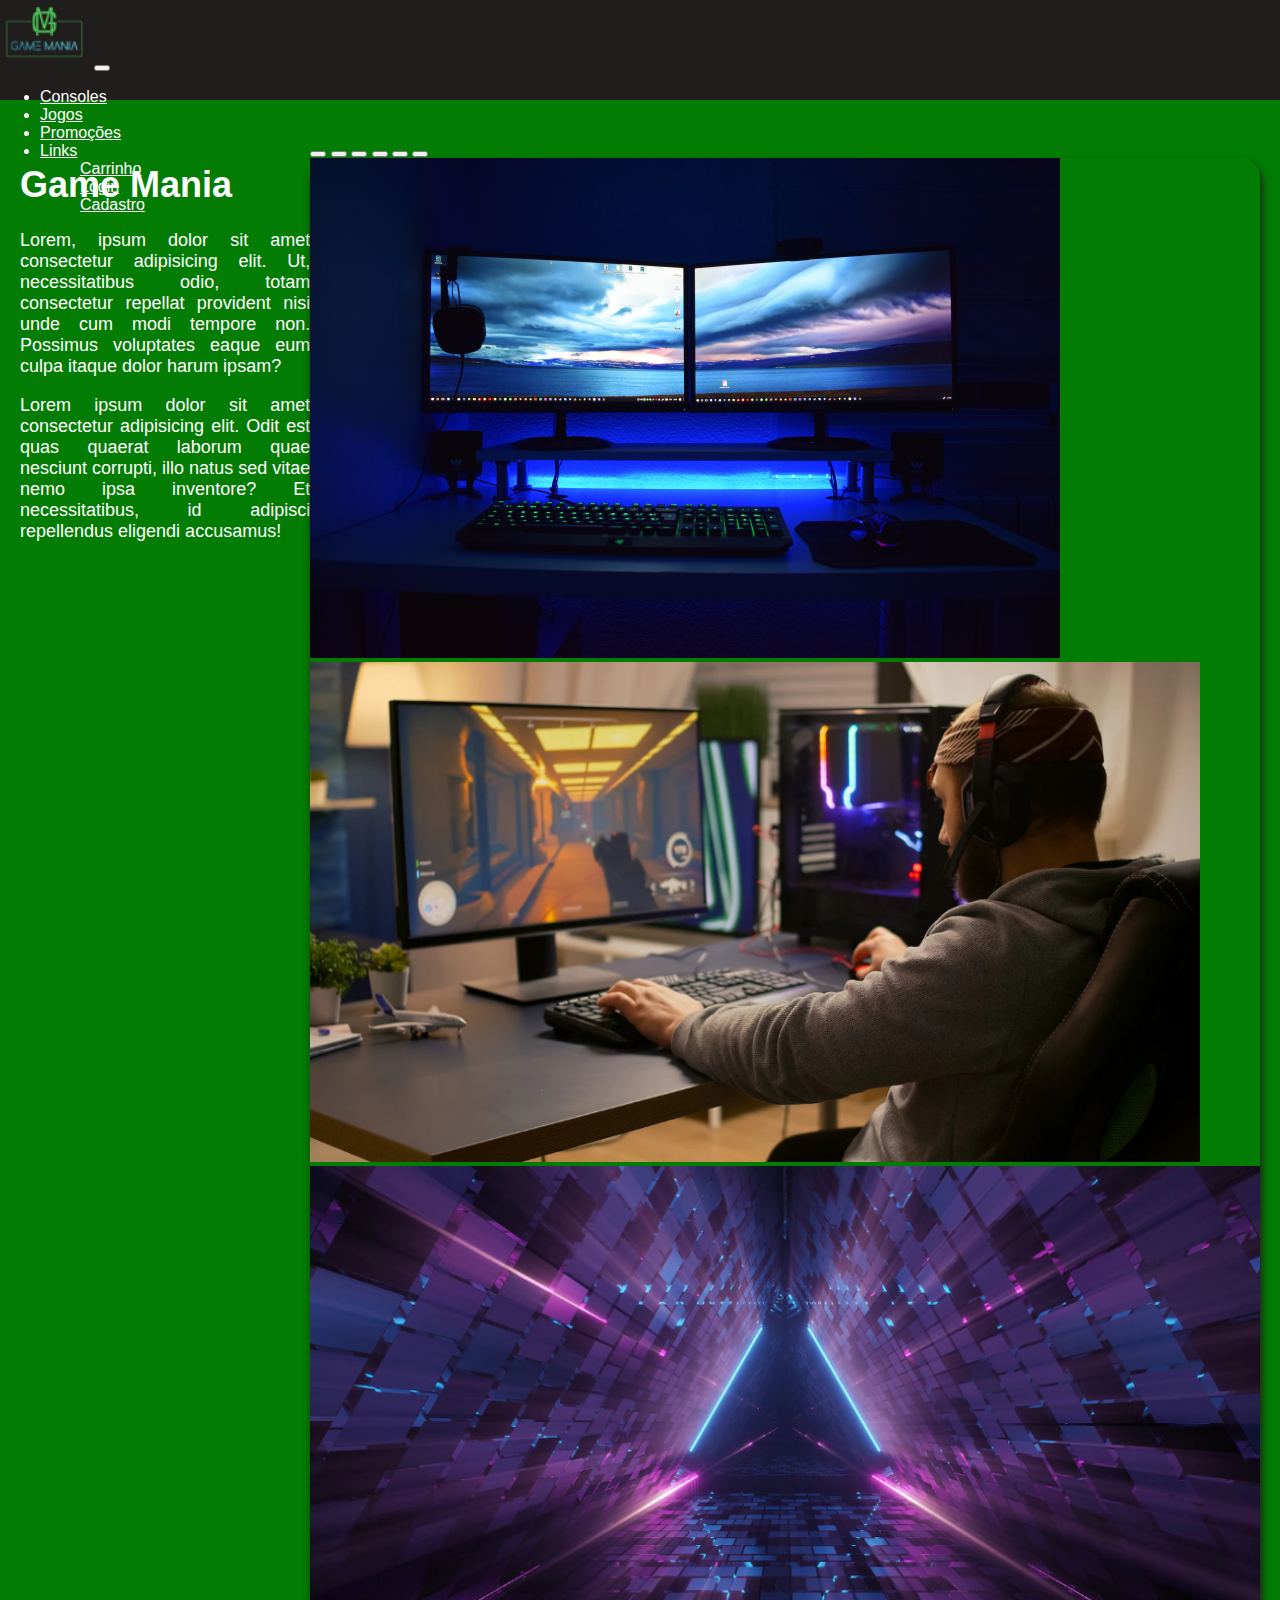
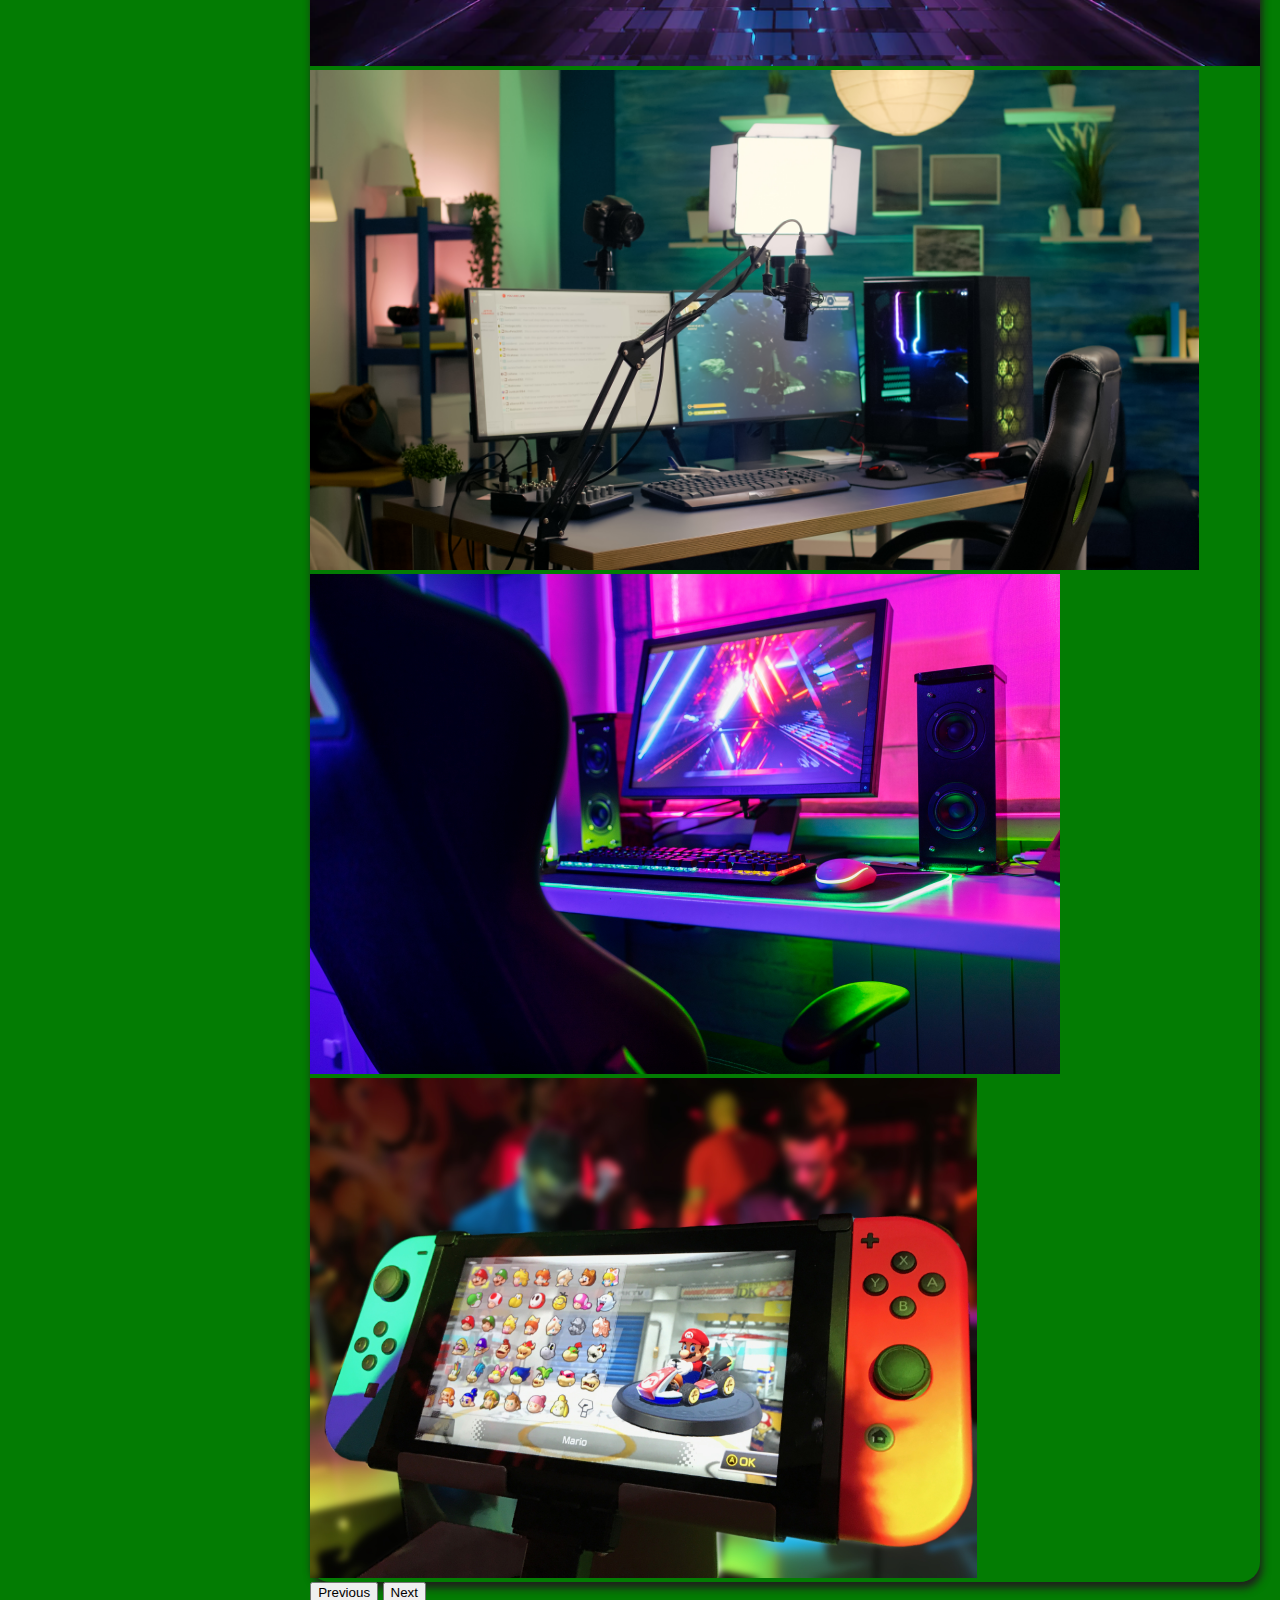
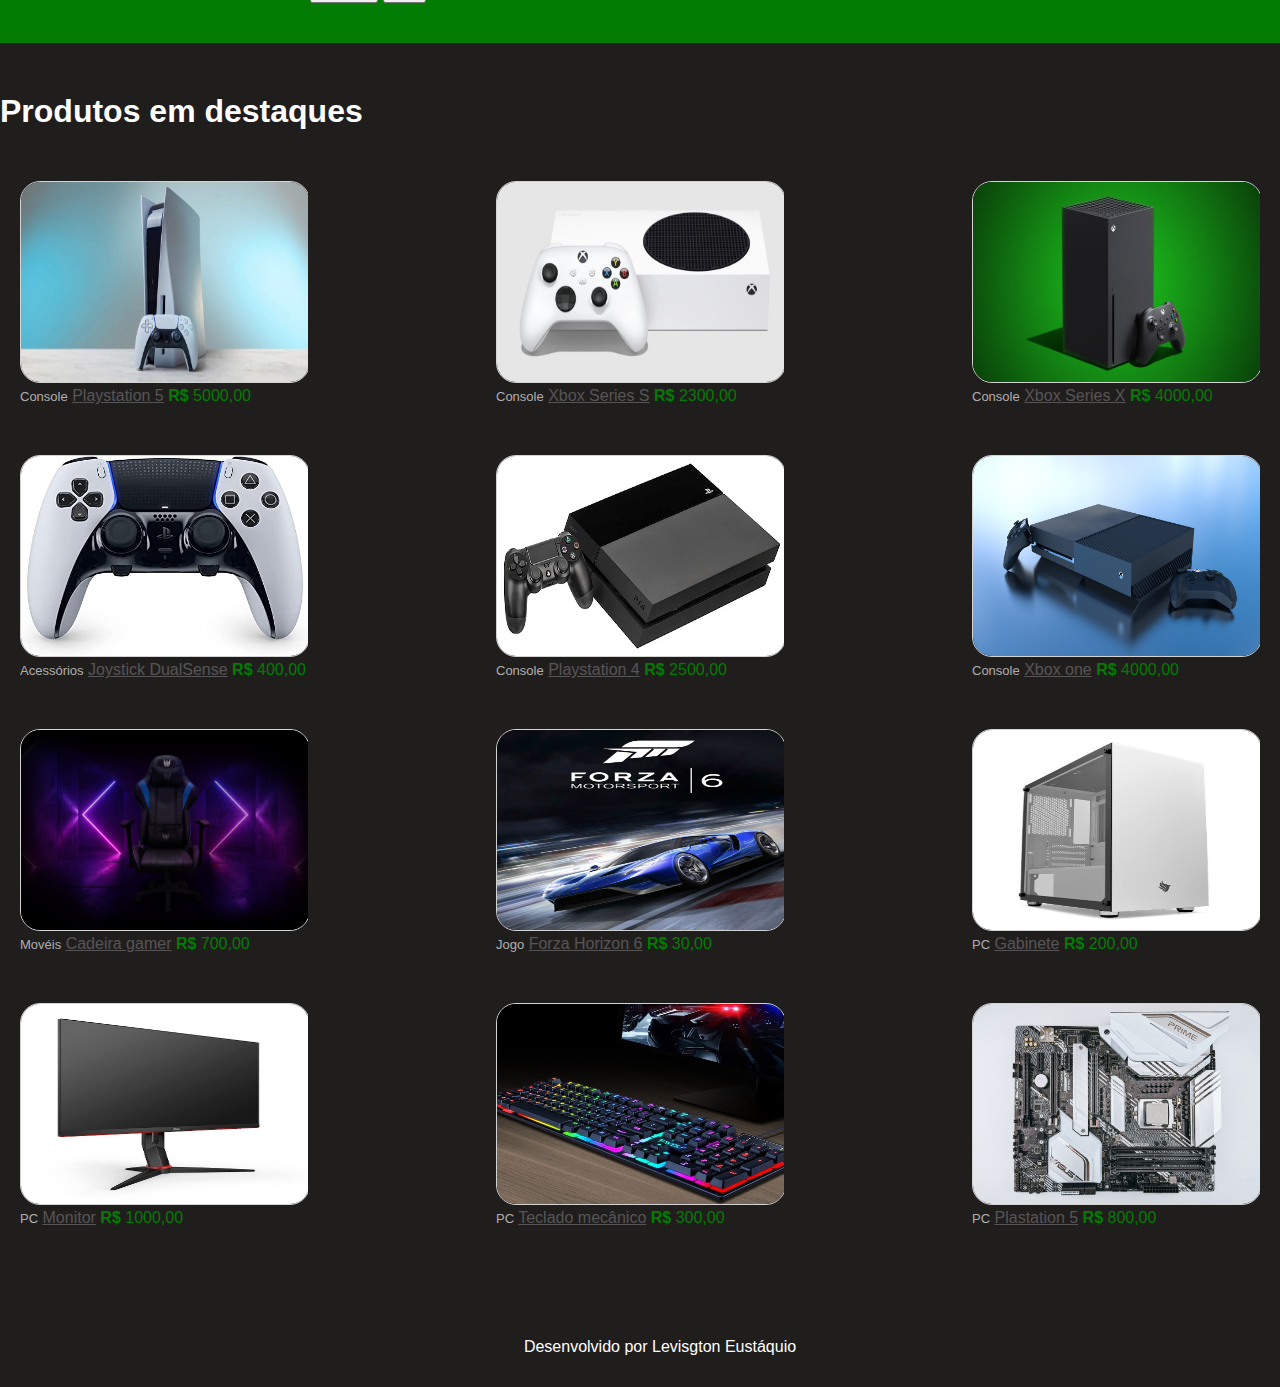
==== commit dd1d90a2: "iniciar o bloco de orçamento, contato e footer, também ver a necessidade de colocar a area de login" ====
--- a/inicio.html
+++ b/inicio.html
@@ -135,7 +135,7 @@
 
                       <div class="produto-info p-3">
                         <span class="produtoTipo">Console</span>
-                        <a href="#" class="d-block text-dark text-decoration-none py-2 produtoNome">Playstation 5</a>
+                        <a href="#" class="d-block text-decoration-none py-2 produtoNome">Playstation 5</a>
                         <span class="produtoPreco"><b>R$</b> 5000,00</span>
                       </div>
                     
@@ -143,7 +143,133 @@
 
                     <div class="produtoItem" style="width: 18rem;">
                       <div class="destaquesItem">
-                        <img src="/assets/img/gtasa.png" alt="" class="img-fluid d-block mx-auto">
+                        <img src="/assets/img/xboxS.jpg" alt="" class="img-fluid d-block mx-auto">
+                        <div class = "row btns w-100 mx-auto text-center">
+                          <button type = "button" class = "btnCarrinho col-6 py-2">
+                            <i class = "fa fa-cart-plus"></i> Adicionar ao carrinho
+                          </button>
+                          <button type = "button" class = "btnView col-6 py-2">
+                            <i class = "fa fa-binoculars"></i> Visualizar
+                        </button>
+                        </div>
+                      </div>
+
+                      <div class="produto-info p-3">
+                        <span class="produtoTipo">Console</span>
+                        <a href="#" class="d-block text-decoration-none py-2 produtoNome">Xbox Series S</a>
+                        <span class="produtoPreco"><b>R$</b> 2300,00</span>
+                      </div>
+                    
+                    </div>
+
+                    <div class="produtoItem" style="width: 18rem;">
+                      <div class="destaquesItem">
+                        <img src="/assets/img/xboxX.jpg" alt="" class="img-fluid d-block mx-auto">
+                        <div class = "row btns w-100 mx-auto text-center">
+                          <button type = "button" class = "btnCarrinho col-6 py-2">
+                            <i class = "fa fa-cart-plus"></i> Adicionar ao carrinho
+                          </button>
+                          <button type = "button" class = "btnView col-6 py-2">
+                            <i class = "fa fa-binoculars"></i> Visualizar
+                        </button>
+                        </div>
+                      </div>
+
+                      <div class="produto-info p-3">
+                        <span class="produtoTipo">Console</span>
+                        <a href="#" class="d-block text-decoration-none py-2 produtoNome">Xbox Series X</a>
+                        <span class="produtoPreco"><b>R$</b> 4000,00</span>
+                      </div>
+                    
+                    </div>
+
+                    <div class="produtoItem" style="width: 18rem;">
+                      <div class="destaquesItem">
+                        <img src="/assets/img/joystick1.jpg" alt="" class="img-fluid d-block mx-auto">
+                        <div class = "row btns w-100 mx-auto text-center">
+                          <button type = "button" class = "btnCarrinho col-6 py-2">
+                            <i class = "fa fa-cart-plus"></i> Adicionar ao carrinho
+                          </button>
+                          <button type = "button" class = "btnView col-6 py-2">
+                            <i class = "fa fa-binoculars"></i> Visualizar
+                        </button>
+                        </div>
+                      </div>
+
+                      <div class="produto-info p-3">
+                        <span class="produtoTipo">Acessórios</span>
+                        <a href="#" class="d-block text-decoration-none py-2 produtoNome">Joystick DualSense</a>
+                        <span class="produtoPreco"><b>R$</b> 400,00</span>
+                      </div>
+                    
+                    </div>
+
+                    <div class="produtoItem" style="width: 18rem;">
+                      <div class="destaquesItem">
+                        <img src="/assets/img/PS4-Console.jpg" alt="" class="img-fluid d-block mx-auto">
+                        <div class = "row btns w-100 mx-auto text-center">
+                          <button type = "button" class = "btnCarrinho col-6 py-2">
+                            <i class = "fa fa-cart-plus"></i> Adicionar ao carrinho
+                          </button>
+                          <button type = "button" class = "btnView col-6 py-2">
+                            <i class = "fa fa-binoculars"></i> Visualizar
+                        </button>
+                        </div>
+                      </div>
+
+                      <div class="produto-info p-3">
+                        <span class="produtoTipo">Console</span>
+                        <a href="#" class="d-block text-decoration-none py-2 produtoNome">Playstation 4</a>
+                        <span class="produtoPreco"><b>R$</b> 2500,00</span>
+                      </div>
+                    
+                    </div>
+
+                    <div class="produtoItem" style="width: 18rem;">
+                      <div class="destaquesItem">
+                        <img src="/assets/img/xbox-console5.jpg" alt="" class="img-fluid d-block mx-auto">
+                        <div class = "row btns w-100 mx-auto text-center">
+                          <button type = "button" class = "btnCarrinho col-6 py-2">
+                            <i class = "fa fa-cart-plus"></i> Adicionar ao carrinho
+                          </button>
+                          <button type = "button" class = "btnView col-6 py-2">
+                            <i class = "fa fa-binoculars"></i> Visualizar
+                        </button>
+                        </div>
+                      </div>
+
+                      <div class="produto-info p-3">
+                        <span class="produtoTipo">Console</span>
+                        <a href="#" class="d-block text-decoration-none py-2 produtoNome">Xbox one</a>
+                        <span class="produtoPreco"><b>R$</b> 4000,00</span>
+                      </div>
+                    
+                    </div>
+
+                    <div class="produtoItem" style="width: 18rem;">
+                      <div class="destaquesItem">
+                        <img src="/assets/img/cadeira1.jpg" alt="" class="img-fluid d-block mx-auto">
+                        <div class = "row btns w-100 mx-auto text-center">
+                          <button type = "button" class = "btnCarrinho col-6 py-2">
+                            <i class = "fa fa-cart-plus"></i> Adicionar ao carrinho
+                          </button>
+                          <button type = "button" class = "btnView col-6 py-2">
+                            <i class = "fa fa-binoculars"></i> Visualizar
+                        </button>
+                        </div>
+                      </div>
+
+                      <div class="produto-info p-3">
+                        <span class="produtoTipo">Movéis</span>
+                        <a href="#" class="d-block text-decoration-none py-2 produtoNome">Cadeira gamer</a>
+                        <span class="produtoPreco"><b>R$</b> 700,00</span>
+                      </div>
+                    
+                    </div>
+
+                    <div class="produtoItem" style="width: 18rem;">
+                      <div class="destaquesItem">
+                        <img src="/assets/img/forzaHorizon6.jpg" alt="" class="img-fluid d-block mx-auto">
                         <div class = "row btns w-100 mx-auto text-center">
                           <button type = "button" class = "btnCarrinho col-6 py-2">
                             <i class = "fa fa-cart-plus"></i> Adicionar ao carrinho
@@ -156,218 +282,92 @@
 
                       <div class="produto-info p-3">
                         <span class="produtoTipo">Jogo</span>
-                        <a href="#" class="d-block text-dark text-decoration-none py-2 produtoNome">GTA San Andreas</a>
-                        <span class="produtoPreco"><b>R$</b> 80,00</span>
-                      </div>
-                    
-                    </div>
-
-                    <div class="produtoItem" style="width: 18rem;">
-                      <div class="destaquesItem">
-                        <img src="/assets/img/gow.png" alt="" class="img-fluid d-block mx-auto">
-                        <div class = "row btns w-100 mx-auto text-center">
-                          <button type = "button" class = "btnCarrinho col-6 py-2">
-                            <i class = "fa fa-cart-plus"></i> Adicionar ao carrinho
-                          </button>
-                          <button type = "button" class = "btnView col-6 py-2">
-                            <i class = "fa fa-binoculars"></i> Visualizar
-                        </button>
-                        </div>
-                      </div>
-
-                      <div class="produto-info p-3">
-                        <span class="produtoTipo">Jogo</span>
-                        <a href="#" class="d-block text-dark text-decoration-none py-2 produtoNome">God of War</a>
-                        <span class="produtoPreco"><b>R$</b> 80,00</span>
-                      </div>
-                    
-                    </div>
-
-                    <div class="produtoItem" style="width: 18rem;">
-                      <div class="destaquesItem">
-                        <img src="/assets/img/gow2.png" alt="" class="img-fluid d-block mx-auto">
-                        <div class = "row btns w-100 mx-auto text-center">
-                          <button type = "button" class = "btnCarrinho col-6 py-2">
-                            <i class = "fa fa-cart-plus"></i> Adicionar ao carrinho
-                          </button>
-                          <button type = "button" class = "btnView col-6 py-2">
-                            <i class = "fa fa-binoculars"></i> Visualizar
-                        </button>
-                        </div>
-                      </div>
-
-                      <div class="produto-info p-3">
-                        <span class="produtoTipo">Jogo</span>
-                        <a href="#" class="d-block text-dark text-decoration-none py-2 produtoNome">God of War II</a>
-                        <span class="produtoPreco"><b>R$</b> 80,00</span>
-                      </div>
-                    
-                    </div>
-
-                    <div class="produtoItem" style="width: 18rem;">
-                      <div class="destaquesItem">
-                        <img src="/assets/img/ps5-console.jpg" alt="" class="img-fluid d-block mx-auto">
-                        <div class = "row btns w-100 mx-auto text-center">
-                          <button type = "button" class = "btnCarrinho col-6 py-2">
-                            <i class = "fa fa-cart-plus"></i> Adicionar ao carrinho
-                          </button>
-                          <button type = "button" class = "btnView col-6 py-2">
-                            <i class = "fa fa-binoculars"></i> Visualizar
-                        </button>
-                        </div>
-                      </div>
-
-                      <div class="produto-info p-3">
-                        <span class="produtoTipo">Console</span>
-                        <a href="#" class="d-block text-dark text-decoration-none py-2 produtoNome">Plastation 5</a>
-                        <span class="produtoPreco"><b>R$</b> 5000,00</span>
-                      </div>
-                    
-                    </div>
-
-                    <div class="produtoItem" style="width: 18rem;">
-                      <div class="destaquesItem">
-                        <img src="/assets/img/ps5-console.jpg" alt="" class="img-fluid d-block mx-auto">
-                        <div class = "row btns w-100 mx-auto text-center">
-                          <button type = "button" class = "btnCarrinho col-6 py-2">
-                            <i class = "fa fa-cart-plus"></i> Adicionar ao carrinho
-                          </button>
-                          <button type = "button" class = "btnView col-6 py-2">
-                            <i class = "fa fa-binoculars"></i> Visualizar
-                        </button>
-                        </div>
-                      </div>
-
-                      <div class="produto-info p-3">
-                        <span class="produtoTipo">Console</span>
-                        <a href="#" class="d-block text-dark text-decoration-none py-2 produtoNome">Plastation 5</a>
-                        <span class="produtoPreco"><b>R$</b> 5000,00</span>
-                      </div>
-                    
-                    </div>
-
-                    <div class="produtoItem" style="width: 18rem;">
-                      <div class="destaquesItem">
-                        <img src="/assets/img/ps5-console.jpg" alt="" class="img-fluid d-block mx-auto">
-                        <div class = "row btns w-100 mx-auto text-center">
-                          <button type = "button" class = "btnCarrinho col-6 py-2">
-                            <i class = "fa fa-cart-plus"></i> Adicionar ao carrinho
-                          </button>
-                          <button type = "button" class = "btnView col-6 py-2">
-                            <i class = "fa fa-binoculars"></i> Visualizar
-                        </button>
-                        </div>
-                      </div>
-
-                      <div class="produto-info p-3">
-                        <span class="produtoTipo">Console</span>
-                        <a href="#" class="d-block text-dark text-decoration-none py-2 produtoNome">Plastation 5</a>
-                        <span class="produtoPreco"><b>R$</b> 5000,00</span>
-                      </div>
-                    
-                    </div>
-
-                    <div class="produtoItem" style="width: 18rem;">
-                      <div class="destaquesItem">
-                        <img src="/assets/img/ps5-console.jpg" alt="" class="img-fluid d-block mx-auto">
-                        <div class = "row btns w-100 mx-auto text-center">
-                          <button type = "button" class = "btnCarrinho col-6 py-2">
-                            <i class = "fa fa-cart-plus"></i> Adicionar ao carrinho
-                          </button>
-                          <button type = "button" class = "btnView col-6 py-2">
-                            <i class = "fa fa-binoculars"></i> Visualizar
-                        </button>
-                        </div>
-                      </div>
-
-                      <div class="produto-info p-3">
-                        <span class="produtoTipo">Console</span>
-                        <a href="#" class="d-block text-dark text-decoration-none py-2 produtoNome">Plastation 5</a>
-                        <span class="produtoPreco"><b>R$</b> 5000,00</span>
-                      </div>
-                    
-                    </div>
-
-                    <div class="produtoItem" style="width: 18rem;">
-                      <div class="destaquesItem">
-                        <img src="/assets/img/ps5-console.jpg" alt="" class="img-fluid d-block mx-auto">
-                        <div class = "row btns w-100 mx-auto text-center">
-                          <button type = "button" class = "btnCarrinho col-6 py-2">
-                            <i class = "fa fa-cart-plus"></i> Adicionar ao carrinho
-                          </button>
-                          <button type = "button" class = "btnView col-6 py-2">
-                            <i class = "fa fa-binoculars"></i> Visualizar
-                        </button>
-                        </div>
-                      </div>
-
-                      <div class="produto-info p-3">
-                        <span class="produtoTipo">Console</span>
-                        <a href="#" class="d-block text-dark text-decoration-none py-2 produtoNome">Plastation 5</a>
-                        <span class="produtoPreco"><b>R$</b> 5000,00</span>
-                      </div>
-                    
-                    </div>
-
-                    <div class="produtoItem" style="width: 18rem;">
-                      <div class="destaquesItem">
-                        <img src="/assets/img/ps5-console.jpg" alt="" class="img-fluid d-block mx-auto">
-                        <div class = "row btns w-100 mx-auto text-center">
-                          <button type = "button" class = "btnCarrinho col-6 py-2">
-                            <i class = "fa fa-cart-plus"></i> Adicionar ao carrinho
-                          </button>
-                          <button type = "button" class = "btnView col-6 py-2">
-                            <i class = "fa fa-binoculars"></i> Visualizar
-                        </button>
-                        </div>
-                      </div>
-
-                      <div class="produto-info p-3">
-                        <span class="produtoTipo">Console</span>
-                        <a href="#" class="d-block text-dark text-decoration-none py-2 produtoNome">Plastation 5</a>
-                        <span class="produtoPreco"><b>R$</b> 5000,00</span>
-                      </div>
-                    
-                    </div>
-
-                    <div class="produtoItem" style="width: 18rem;">
-                      <div class="destaquesItem">
-                        <img src="/assets/img/ps5-console.jpg" alt="" class="img-fluid d-block mx-auto">
-                        <div class = "row btns w-100 mx-auto text-center">
-                          <button type = "button" class = "btnCarrinho col-6 py-2">
-                            <i class = "fa fa-cart-plus"></i> Adicionar ao carrinho
-                          </button>
-                          <button type = "button" class = "btnView col-6 py-2">
-                            <i class = "fa fa-binoculars"></i> Visualizar
-                        </button>
-                        </div>
-                      </div>
-
-                      <div class="produto-info p-3">
-                        <span class="produtoTipo">Console</span>
-                        <a href="#" class="d-block text-dark text-decoration-none py-2 produtoNome">Plastation 5</a>
-                        <span class="produtoPreco"><b>R$</b> 5000,00</span>
-                      </div>
-                    
-                    </div>
-
-                    <div class="produtoItem" style="width: 18rem;">
-                      <div class="destaquesItem">
-                        <img src="/assets/img/ps5-console.jpg" alt="" class="img-fluid d-block mx-auto">
-                        <div class = "row btns w-100 mx-auto text-center">
-                          <button type = "button" class = "btnCarrinho col-6 py-2">
-                            <i class = "fa fa-cart-plus"></i> Adicionar ao carrinho
-                          </button>
-                          <button type = "button" class = "btnView col-6 py-2">
-                            <i class = "fa fa-binoculars"></i> Visualizar
-                          </button>
-                        </div>
-                      </div>
-
-                      <div class="produto-info p-3">
-                        <span class="produtoTipo">Console</span>
-                        <a href="#" class="d-block text-dark text-decoration-none py-2 produtoNome">Plastation 5</a>
-                        <span class="produtoPreco"><b>R$</b> 5000,00</span>
+                        <a href="#" class="d-block text-decoration-none py-2 produtoNome">Forza Horizon 6</a>
+                        <span class="produtoPreco"><b>R$</b> 30,00</span>
+                      </div>
+                    
+                    </div>
+
+                    <div class="produtoItem" style="width: 18rem;">
+                      <div class="destaquesItem">
+                        <img src="/assets/img/gabinete1.jpg" alt="" class="img-fluid d-block mx-auto">
+                        <div class = "row btns w-100 mx-auto text-center">
+                          <button type = "button" class = "btnCarrinho col-6 py-2">
+                            <i class = "fa fa-cart-plus"></i> Adicionar ao carrinho
+                          </button>
+                          <button type = "button" class = "btnView col-6 py-2">
+                            <i class = "fa fa-binoculars"></i> Visualizar
+                        </button>
+                        </div>
+                      </div>
+
+                      <div class="produto-info p-3">
+                        <span class="produtoTipo">PC</span>
+                        <a href="#" class="d-block text-decoration-none py-2 produtoNome">Gabinete</a>
+                        <span class="produtoPreco"><b>R$</b> 200,00</span>
+                      </div>
+                    
+                    </div>
+
+                    <div class="produtoItem" style="width: 18rem;">
+                      <div class="destaquesItem">
+                        <img src="/assets/img/monitor1.jpg" alt="" class="img-fluid d-block mx-auto">
+                        <div class = "row btns w-100 mx-auto text-center">
+                          <button type = "button" class = "btnCarrinho col-6 py-2">
+                            <i class = "fa fa-cart-plus"></i> Adicionar ao carrinho
+                          </button>
+                          <button type = "button" class = "btnView col-6 py-2">
+                            <i class = "fa fa-binoculars"></i> Visualizar
+                        </button>
+                        </div>
+                      </div>
+
+                      <div class="produto-info p-3">
+                        <span class="produtoTipo">PC</span>
+                        <a href="#" class="d-block text-decoration-none py-2 produtoNome">Monitor</a>
+                        <span class="produtoPreco"><b>R$</b> 1000,00</span>
+                      </div>
+                    
+                    </div>
+
+                    <div class="produtoItem" style="width: 18rem;">
+                      <div class="destaquesItem">
+                        <img src="/assets/img/teclado1.jpg" alt="" class="img-fluid d-block mx-auto">
+                        <div class = "row btns w-100 mx-auto text-center">
+                          <button type = "button" class = "btnCarrinho col-6 py-2">
+                            <i class = "fa fa-cart-plus"></i> Adicionar ao carrinho
+                          </button>
+                          <button type = "button" class = "btnView col-6 py-2">
+                            <i class = "fa fa-binoculars"></i> Visualizar
+                        </button>
+                        </div>
+                      </div>
+
+                      <div class="produto-info p-3">
+                        <span class="produtoTipo">PC</span>
+                        <a href="#" class="d-block text-decoration-none py-2 produtoNome">Teclado mecânico</a>
+                        <span class="produtoPreco"><b>R$</b> 300,00</span>
+                      </div>
+                    
+                    </div>
+
+                    <div class="produtoItem" style="width: 18rem;">
+                      <div class="destaquesItem">
+                        <img src="/assets/img/placaMae.jpg" alt="" class="img-fluid d-block mx-auto">
+                        <div class = "row btns w-100 mx-auto text-center">
+                          <button type = "button" class = "btnCarrinho col-6 py-2">
+                            <i class = "fa fa-cart-plus"></i> Adicionar ao carrinho
+                          </button>
+                          <button type = "button" class = "btnView col-6 py-2">
+                            <i class = "fa fa-binoculars"></i> Visualizar
+                          </button>
+                        </div>
+                      </div>
+
+                      <div class="produto-info p-3">
+                        <span class="produtoTipo">PC</span>
+                        <a href="#" class="d-block text-decoration-none py-2 produtoNome">Plastation 5</a>
+                        <span class="produtoPreco"><b>R$</b> 800,00</span>
                       </div>
                     
                     </div>
--- a/assets/css/inicio-style.css
+++ b/assets/css/inicio-style.css
@@ -3,12 +3,14 @@
     padding: 0;
     height: 100%;
     }
+
     #wrapper{
         position: relative;
         min-height: 100vh;
       }
     #body-content{
         padding-bottom: 2.5rem;    /* altura do rodapé */
+        background-color: rgb(32, 29, 29);
     }
 
 body{
@@ -26,7 +28,7 @@
 
 
  .nav-item  a{
-    color: lightgreen;
+    color: white;
  }
 
 .navbar-brand:hover{
@@ -34,16 +36,16 @@
 }
 
 
-
 a.nav-link:hover{
-    color: rgb(32, 29, 29);
-    background-color: lightgreen;
+    color: white;
+    background-color: rgb(3, 124, 3);
     border-radius: 50px;
  }
 
+
 .nav-item .dropdown .dropdown-menu a{
     color: rgb(32, 29, 29);
-    background-color: black;
+    background-color: rgb(32, 29, 29);
 }
 
 .nav-link .dropdown-toggle{
@@ -51,25 +53,25 @@
 }
 
 ul.dropdown-menu{
-    background-color: lightgreen;
-    color: rgb(32, 29, 29);
-    width: 10px;
+    background-color: rgb(32, 29, 29);
+    color: rgb(3, 124, 3);
+    width: 100%;
 }
 
 .dropdown-menu a:hover{
     color: white;
-    background-color: black;
+    background-color: rgb(3, 124, 3);
     border-top-left-radius: 10px;
     border-top-right-radius: 10px;
 }
 /* corpo do banner e descrição */
 
 main{
-    background-color: black;
+    background-color: rgb(32, 29, 29);
 }
 #containerBanner{
     display: flex;
-    background-color: lightgreen;
+    background-color: rgb(3, 124, 3);
     padding: 40px 20px;
 }
 
@@ -87,7 +89,7 @@
     height: 100%;
     font-size: 18px;
     text-align: justify;
-    color: rgb(32, 29, 29);
+    color: white;
 }
 
 #produtosDestaques{
@@ -95,8 +97,7 @@
 }
 
 #produtosDestaques h1{
-    color: lightgreen;
-    text-shadow: 0.1em 0.1em 0.2em lightgray;
+    color: white;
     
 }
 
@@ -140,9 +141,10 @@
 }
 .btns button{
     border: none;
-    background-color: rgb(39, 39, 39);
+    background-color: rgb(32, 29, 29);
     color: #fff;
     transition: all 0.3s ease-in-out;
+    
 }
 
 .btnCarrinho{
@@ -154,7 +156,7 @@
 }
 
 .btns button:hover{
-    color: lightgreen;
+    color: rgb(3, 124, 3);
 }
 .destaquesItem:hover .btns{
     bottom: 0;
@@ -165,14 +167,23 @@
     opacity: 0.8;
     color: lightgray;
 }
+
 .produtoNome{
     transition: all 0.3s ease-in-out;
-}
+    opacity: 0.3;
+}
+
+a.produtoNome{
+    color: lightgray;
+}
+
 .produtoNome:hover{
-    color: lightgreen!important;
-}
+    color: rgb(3, 124, 3)!important;
+    opacity: 1;
+}
+
 .produtoPreco{
-    color: lightgreen;
+    color: rgb(3, 124, 3);
 }
 
 
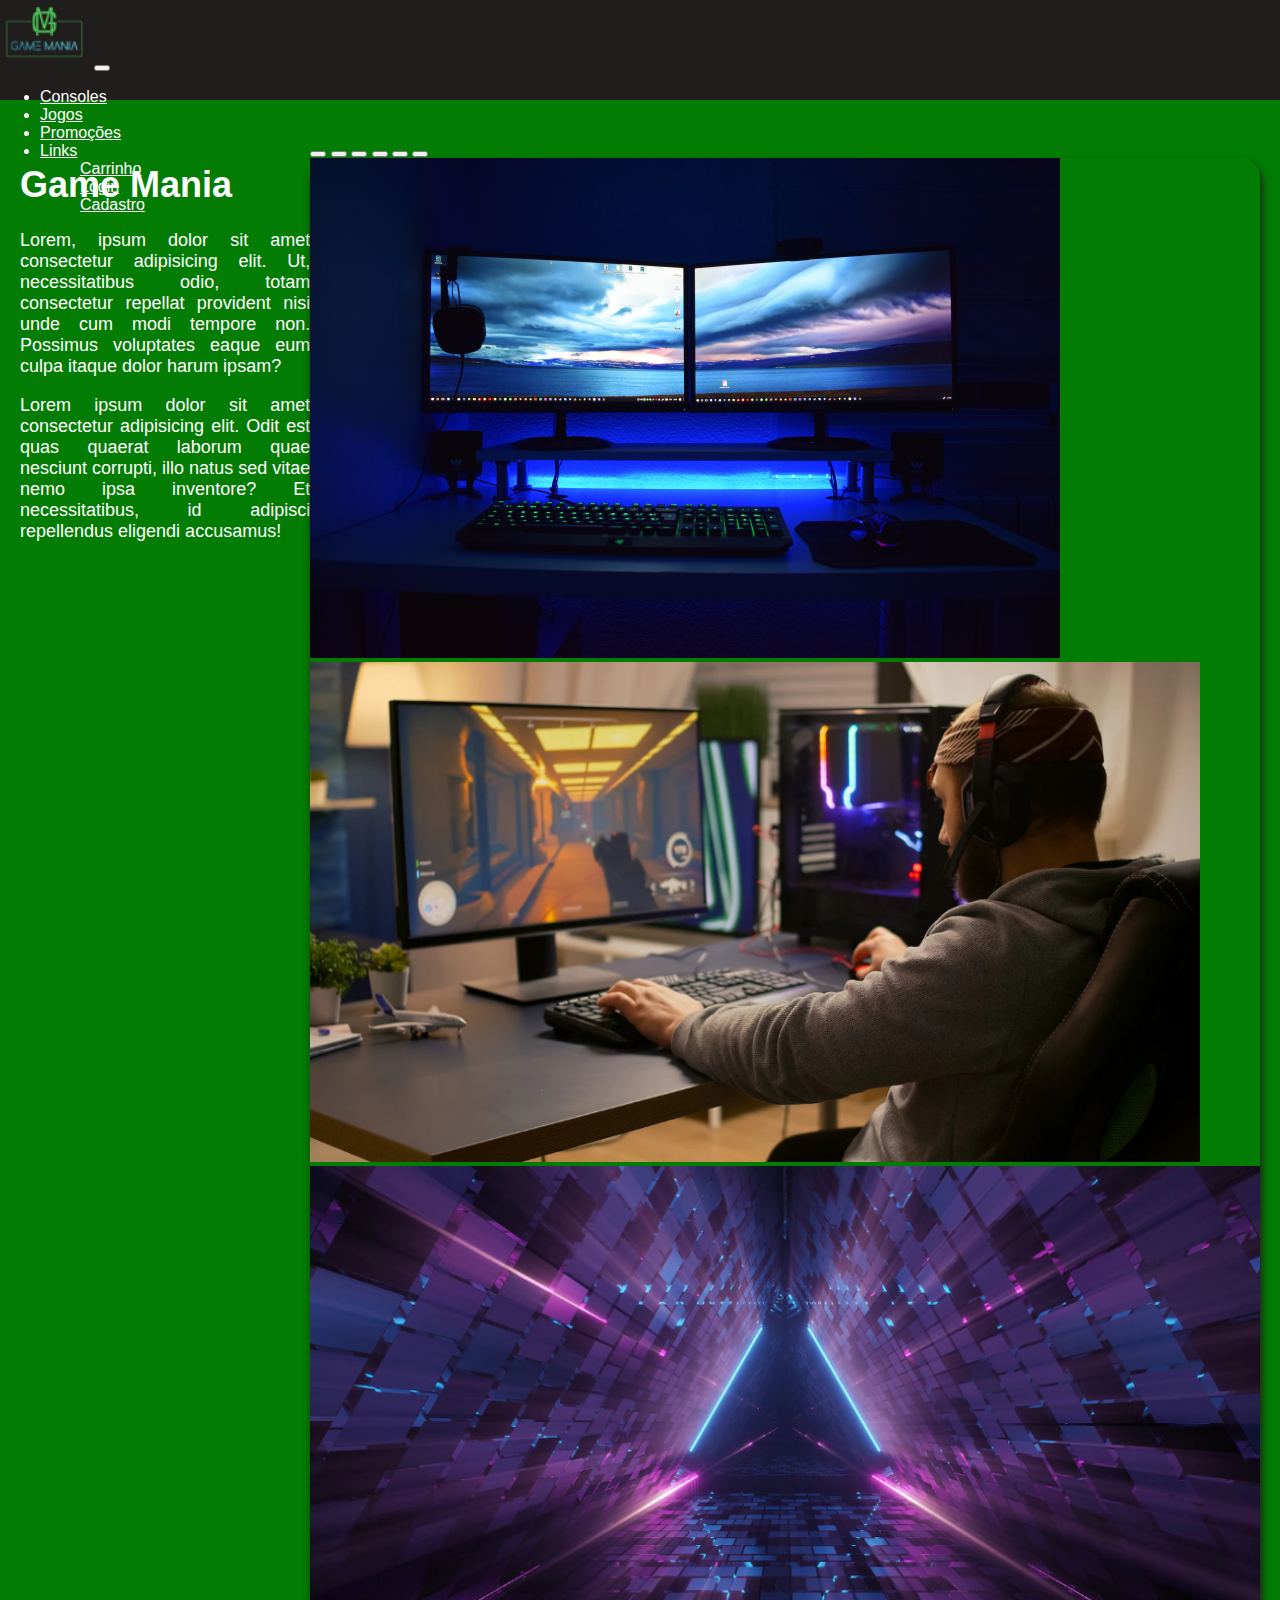
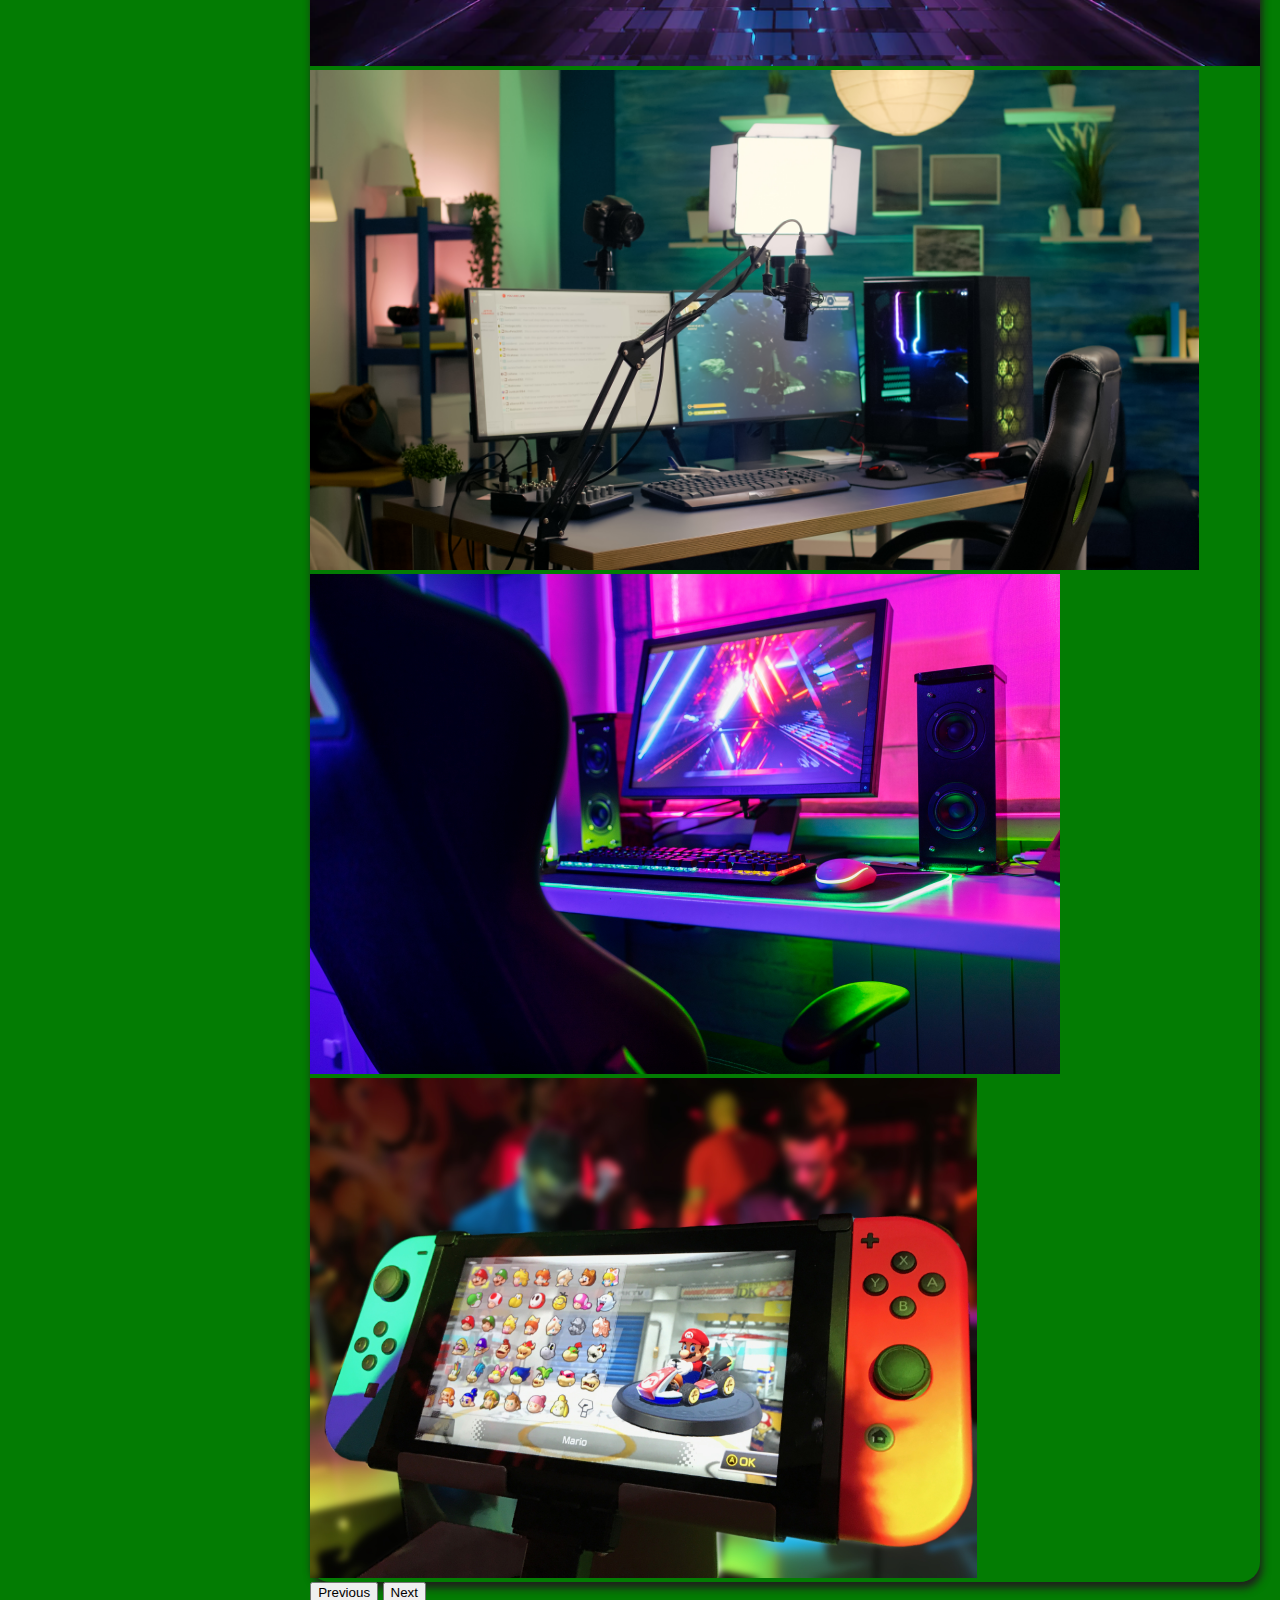
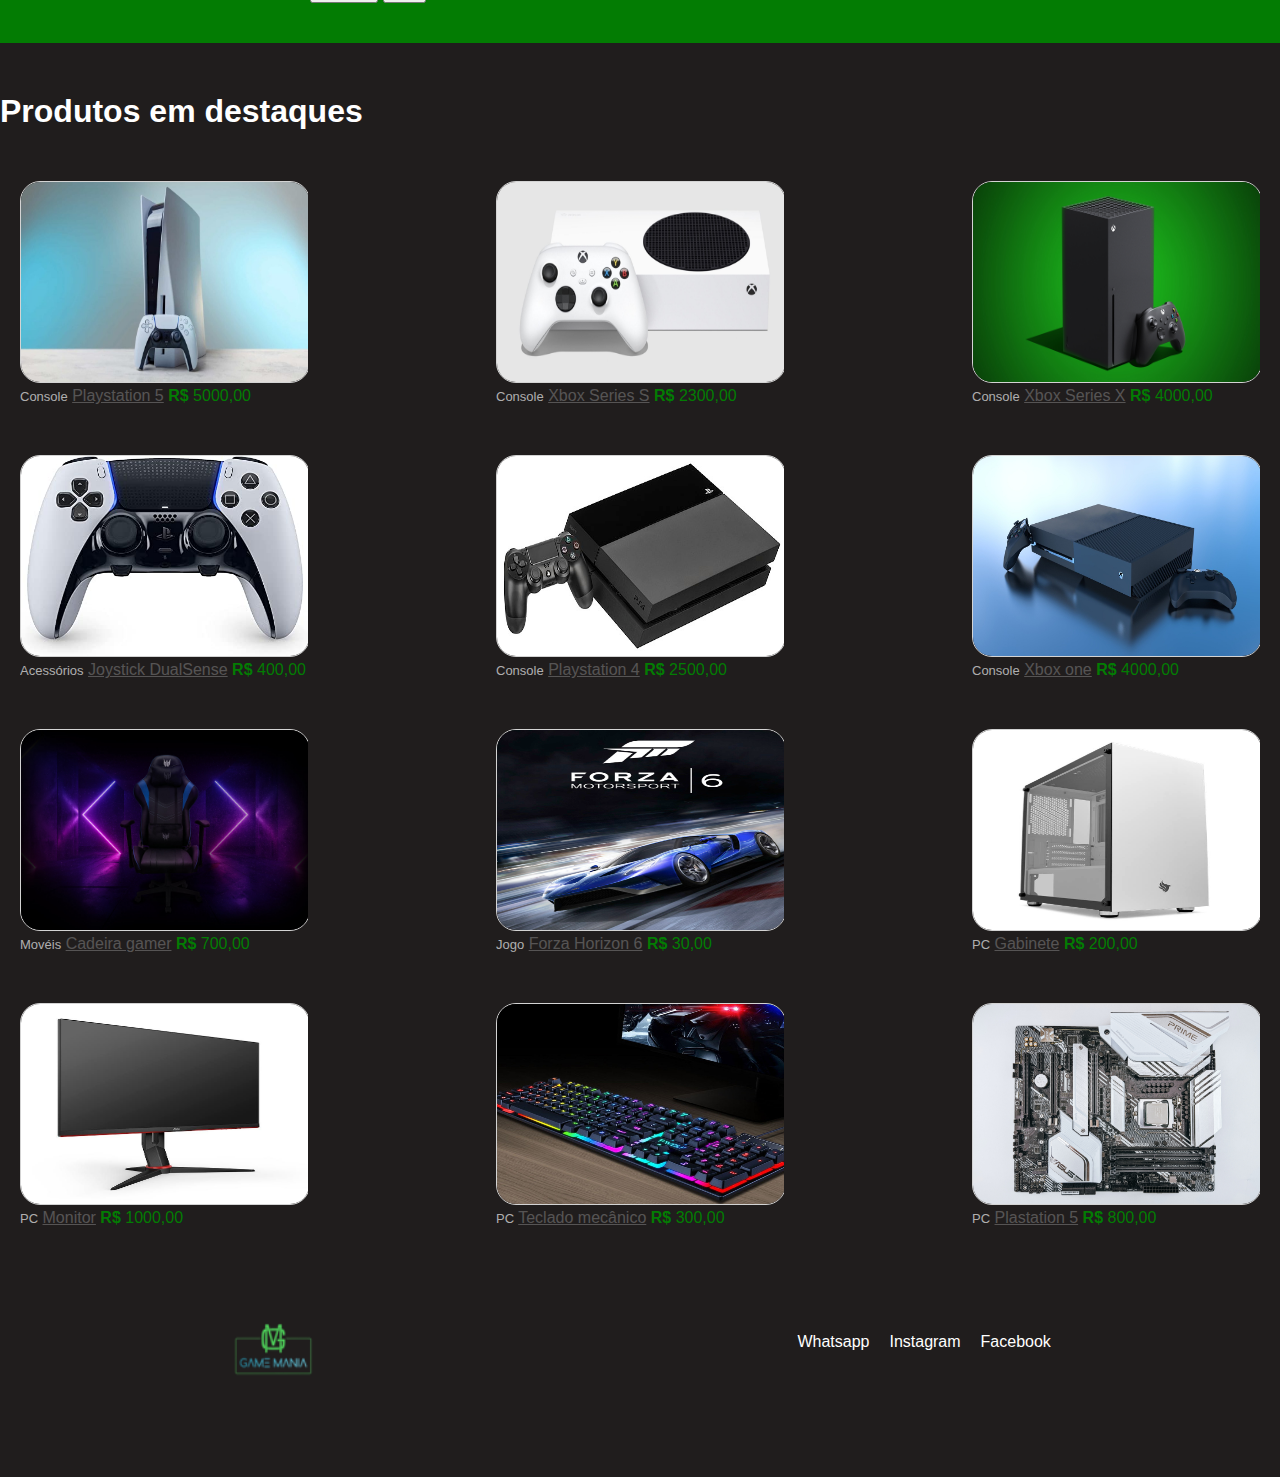
==== commit 5004960e: "adicionar bloco de orçamentos e footer" ====
--- a/inicio.html
+++ b/inicio.html
@@ -372,23 +372,12 @@
                     
                     </div>
 
-                    
-                 
-
-                    
-
-                    
-                
-                    
-                  
-
                 </div>
 
           </section>
         </main>
 
-        
-            
+
 
         </div>
 
@@ -397,9 +386,29 @@
   </div>
 
 
-    <footer id="footer">
+    <footer class="footer">
+
       
-      <p>Desenvolvido por Levisgton Eustáquio</p> 
+        <a class="footer-brand" href="#">
+          <img src="/assets/img/Logo3.png" alt="Logo game mania" width="90" height="68">
+        </a>
+
+        <div class="containerFooter">
+          <ul class="footerList" style="list-style: none;">
+            <li class="footer-item">
+              <a class="footer-link" href="#">Whatsapp</a>
+            </li>
+            <li class="footer-item">
+              <a class="footer-link" href="#">Instagram</a>
+            </li>
+            <li class="footer-item">
+              <a class="footer-link" href="#">Facebook</a>
+            </li>
+
+      
+      
+      
+     <!--  <p>Desenvolvido por Levisgton Eustáquio</p>  -->
     
     </footer>
 
--- a/assets/css/inicio-style.css
+++ b/assets/css/inicio-style.css
@@ -64,6 +64,7 @@
     border-top-left-radius: 10px;
     border-top-right-radius: 10px;
 }
+
 /* corpo do banner e descrição */
 
 main{
@@ -187,17 +188,32 @@
 }
 
 
-#footer {
+.footer {
     display: flex;
     position: relative;
     bottom: 0;
     width: 100%;
-    height: 2.5rem;            /* altura do rodapé */
-    background-color: rgb(32, 29, 29);
-    color: white;
-    text-align: center;
-    align-items: center;
-    justify-content: center;
-    padding: 20px;
-}
-
+    height: 150px;            /* altura do rodapé */
+    background-color: rgb(32, 29, 29);
+    color: white;
+    padding: 10px;
+    justify-content: space-around;
+    align-items: flex-start;
+}
+
+.footer-brand{
+    display: flex;
+    justify-content: flex-start;
+}
+
+.containerFooter ul{
+    display: flex;
+    justify-content: flex-end;
+}
+
+.footerList li a{
+    text-decoration: none;
+    color: white;
+    margin-right: 20px;
+}
+
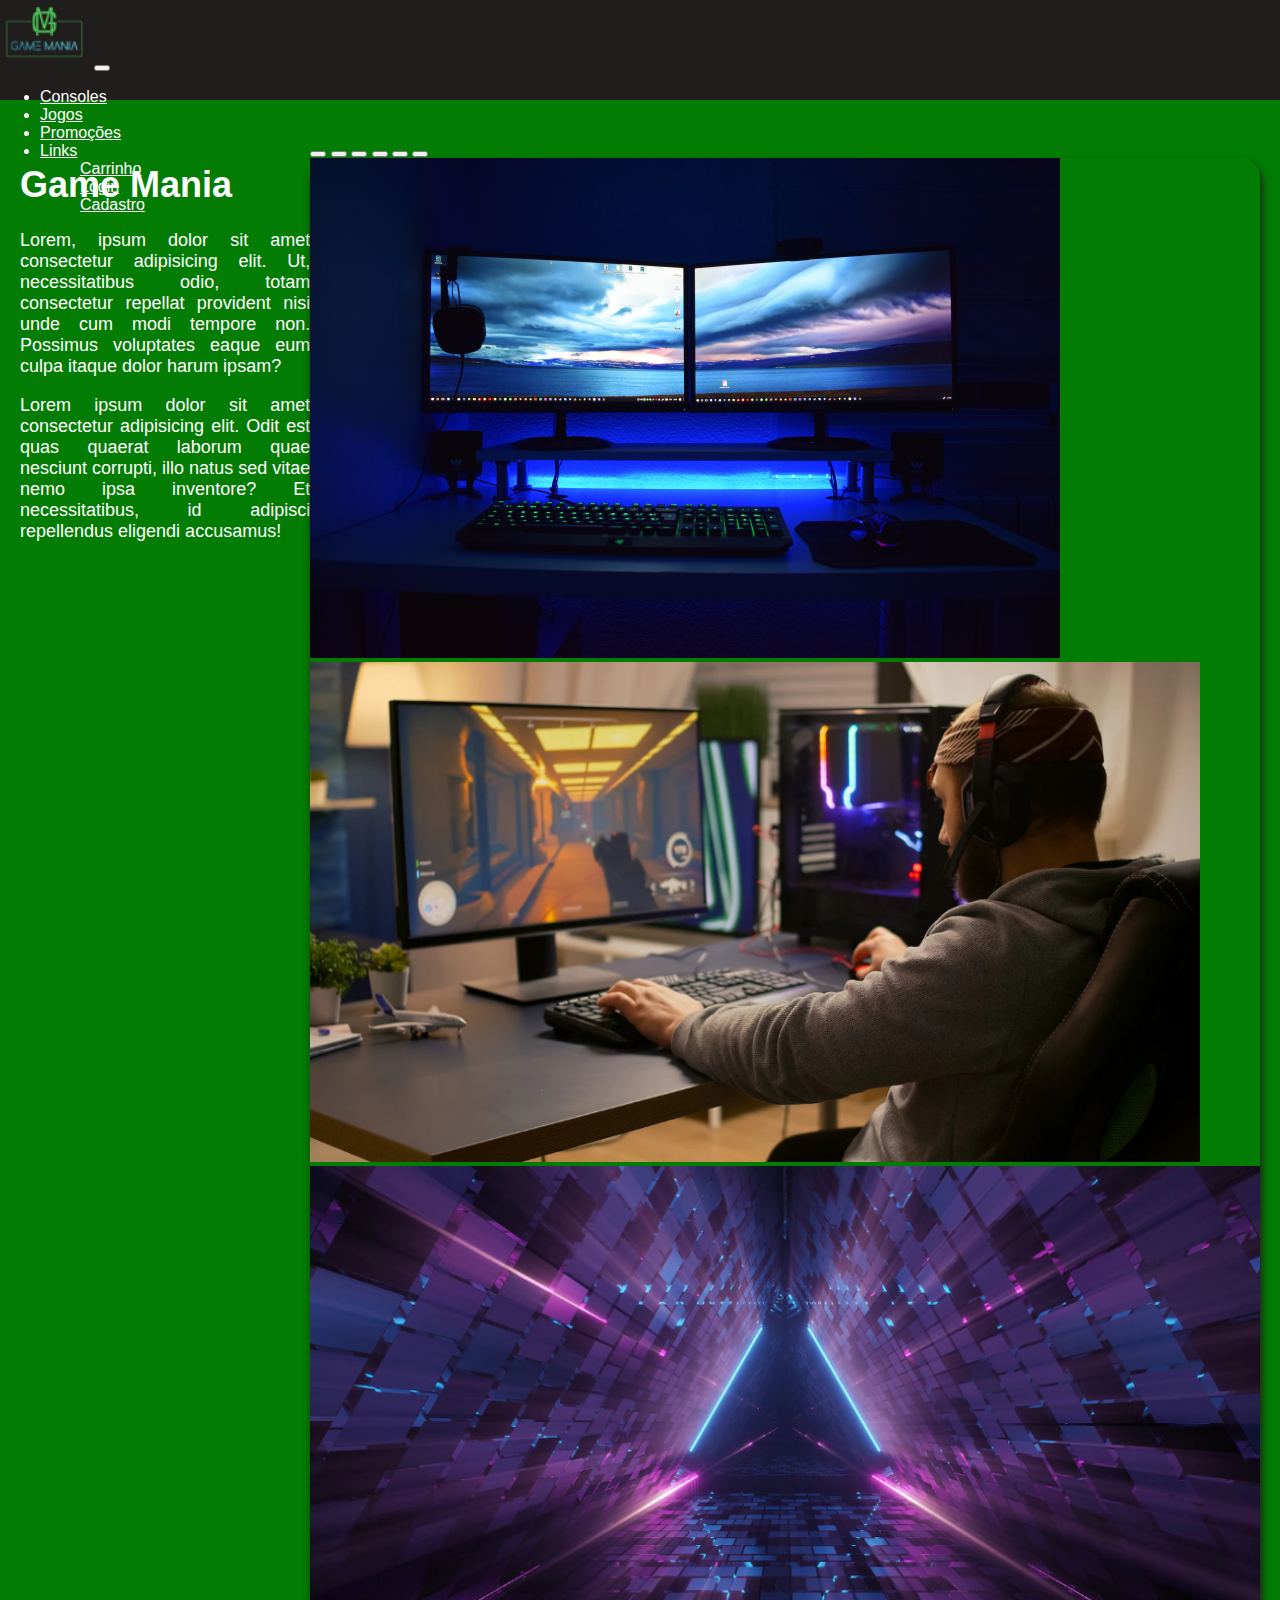
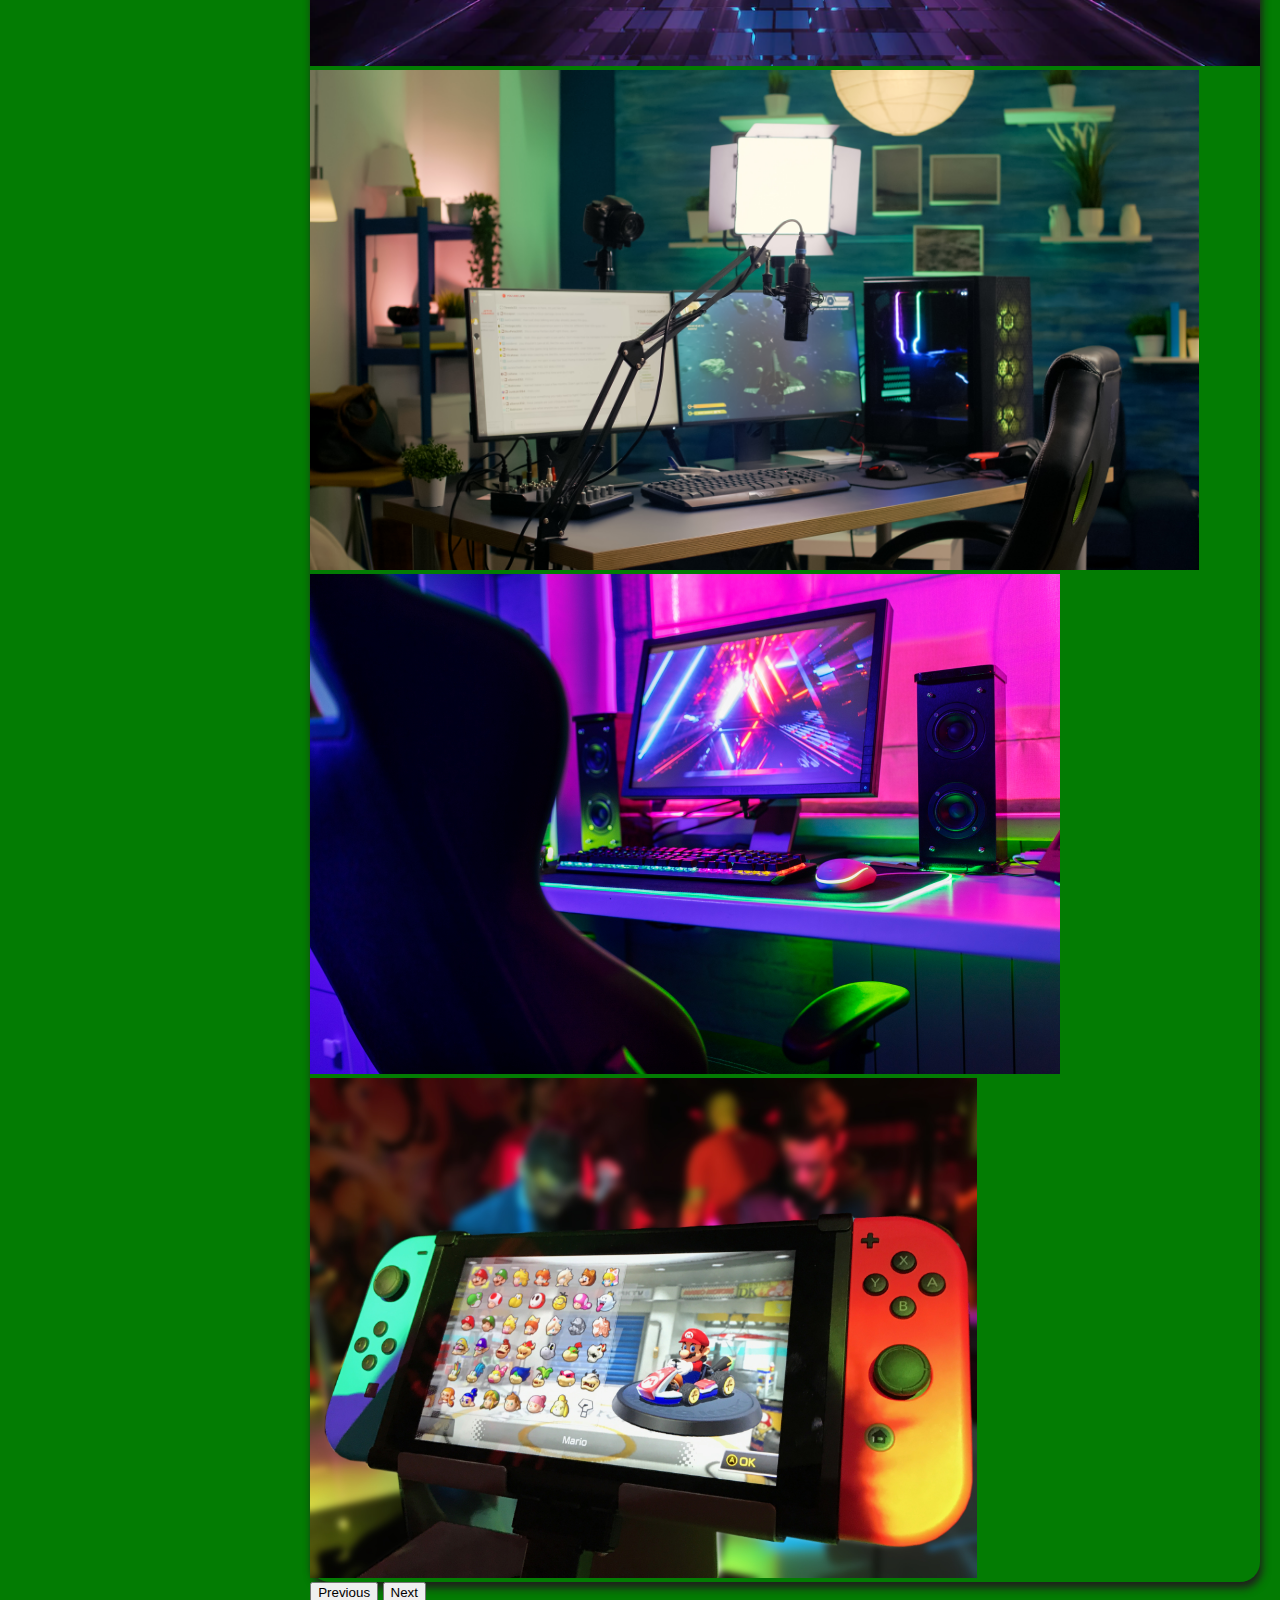
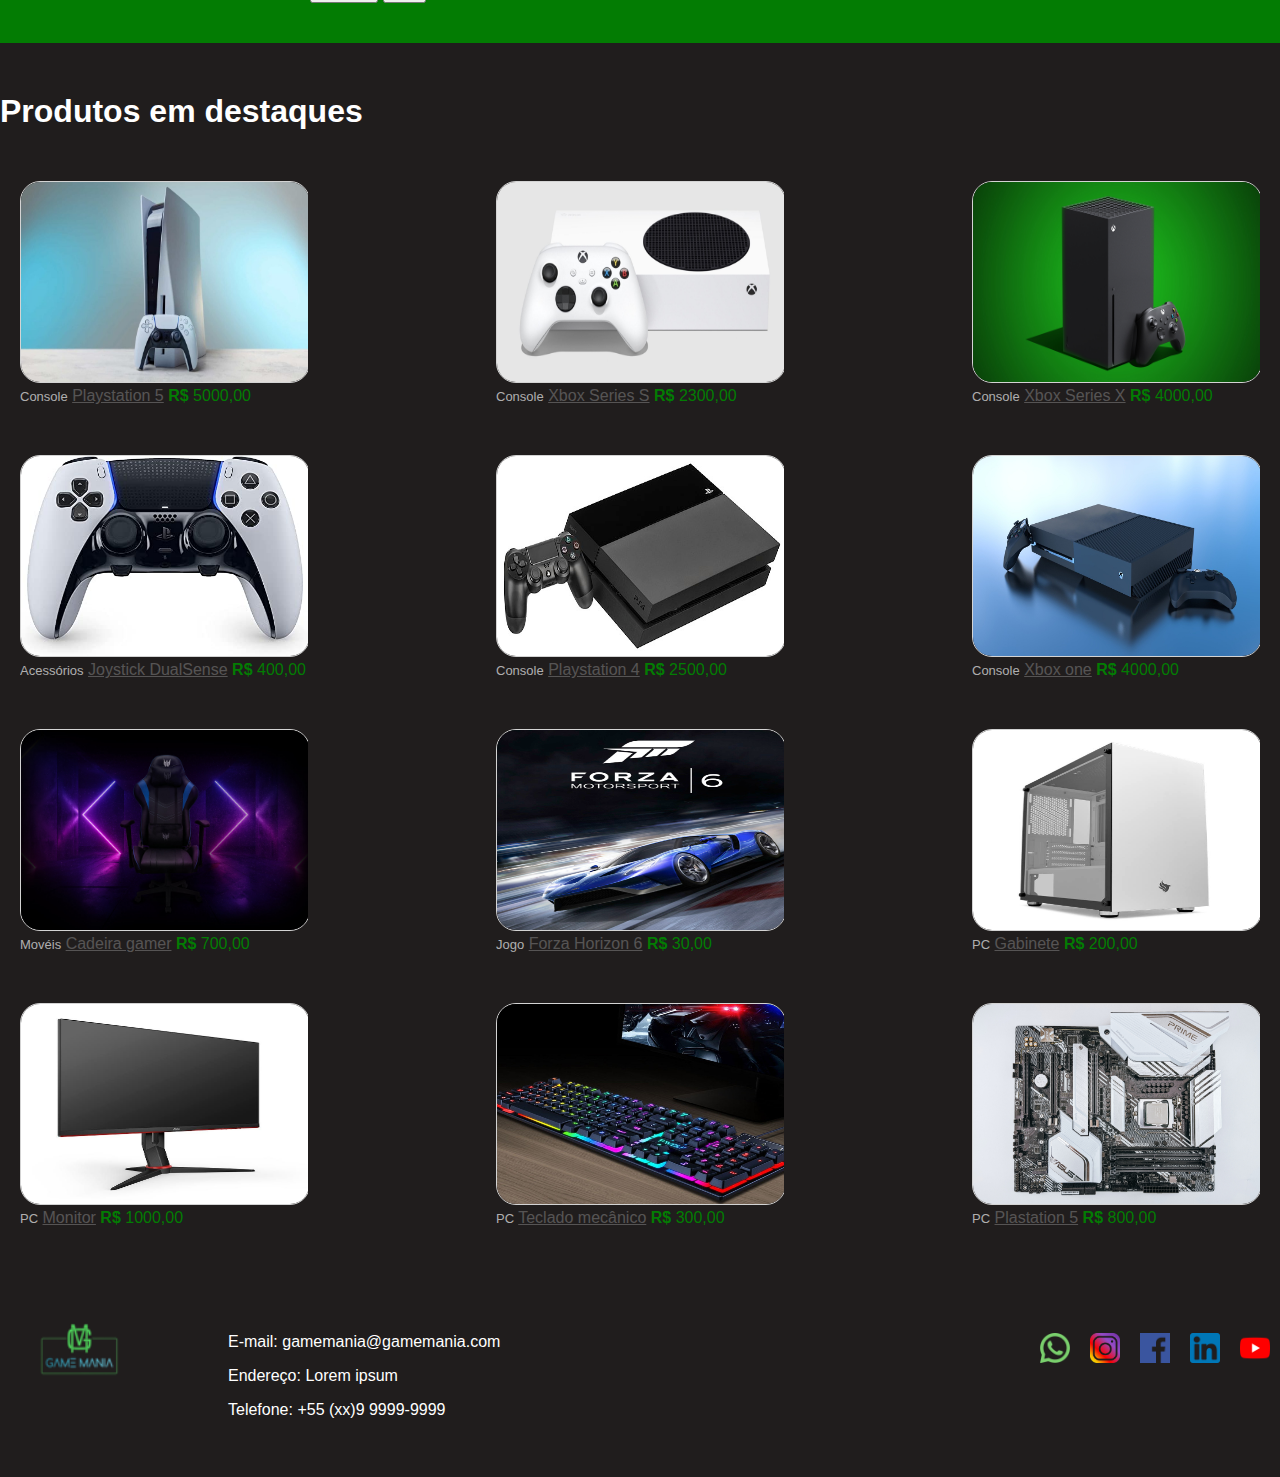
==== commit 7af0ca9d: "footer finalizado, adicionar login e cadastro, e ver a necessidade de adicionar um bloco de orçament" ====
--- a/inicio.html
+++ b/inicio.html
@@ -393,17 +393,29 @@
           <img src="/assets/img/Logo3.png" alt="Logo game mania" width="90" height="68">
         </a>
 
+        <div class="contatos">
+          <p>E-mail: <a href="#">gamemania@gamemania.com</a></p>
+          <p>Endereço: Lorem ipsum</p>
+          <p>Telefone: +55 (xx)9 9999-9999</p>
+        </div>
         <div class="containerFooter">
           <ul class="footerList" style="list-style: none;">
             <li class="footer-item">
-              <a class="footer-link" href="#">Whatsapp</a>
+              <a class="footer-link" href="#"><img src="/assets/img/whatsapp-icon.png" alt="" width="30" height="30"></a>
             </li>
             <li class="footer-item">
-              <a class="footer-link" href="#">Instagram</a>
+              <a class="footer-link" href="#"><img src="/assets/img/Instagram-Icon.png" alt="" width="30" height="30"></a>
             </li>
             <li class="footer-item">
-              <a class="footer-link" href="#">Facebook</a>
+              <a class="footer-link" href="#"><img src="/assets/img/facebook-icon.png" alt="" width="30" height="30"></a>
             </li>
+            <li class="footer-item">
+              <a class="footer-link" href="#"><img src="/assets/img/linkedin-icon.png" alt="" width="30" height="30"></a>
+            </li>
+            <li class="footer-item">
+              <a class="footer-link" href="#"><img src="/assets/img/yt-icon.png" alt="" width="30" height="30"></a>
+            </li>
+          </ul>
 
       
       
--- a/assets/css/inicio-style.css
+++ b/assets/css/inicio-style.css
@@ -204,6 +204,18 @@
 .footer-brand{
     display: flex;
     justify-content: flex-start;
+    width: 25%;
+    margin-left: 25px;
+}
+
+.contatos{
+    justify-content: flex-start;
+    width: 100%;
+}
+
+.contatos a{
+    text-decoration: none;
+    color: white;
 }
 
 .containerFooter ul{
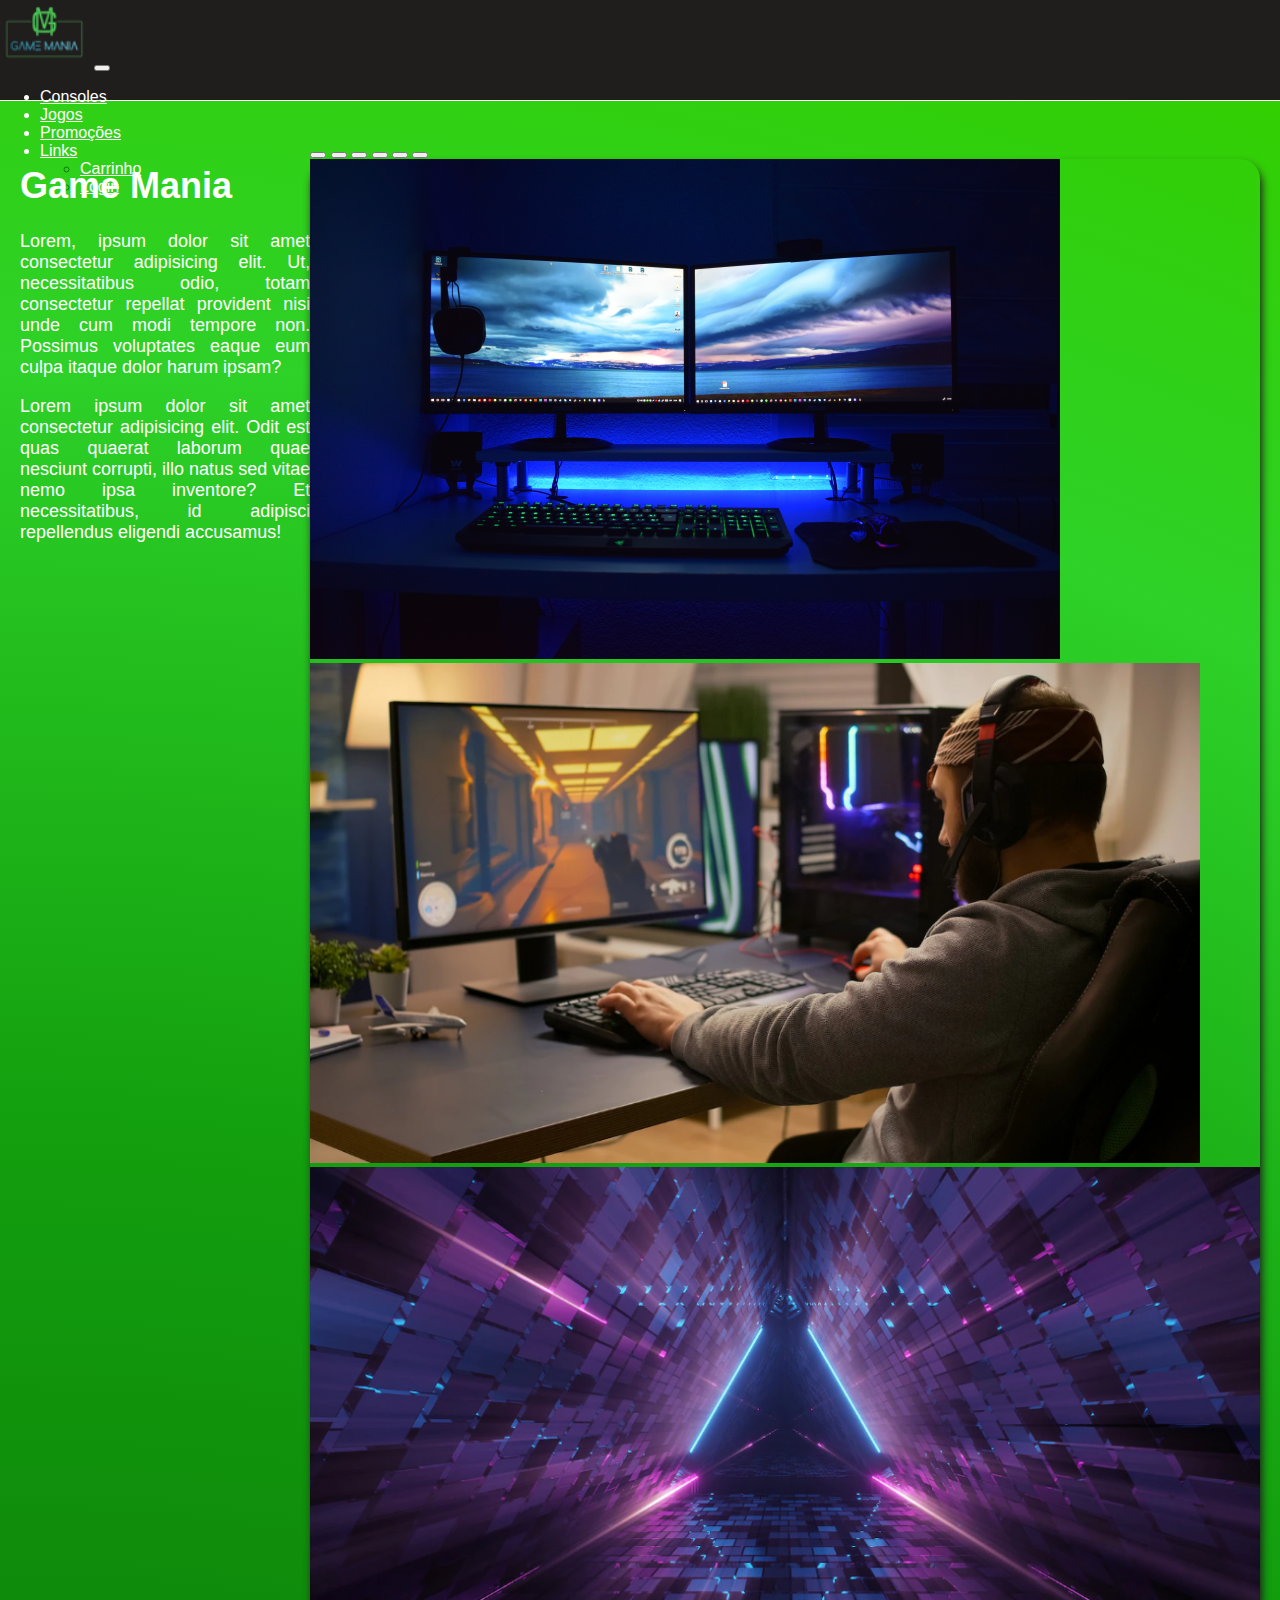
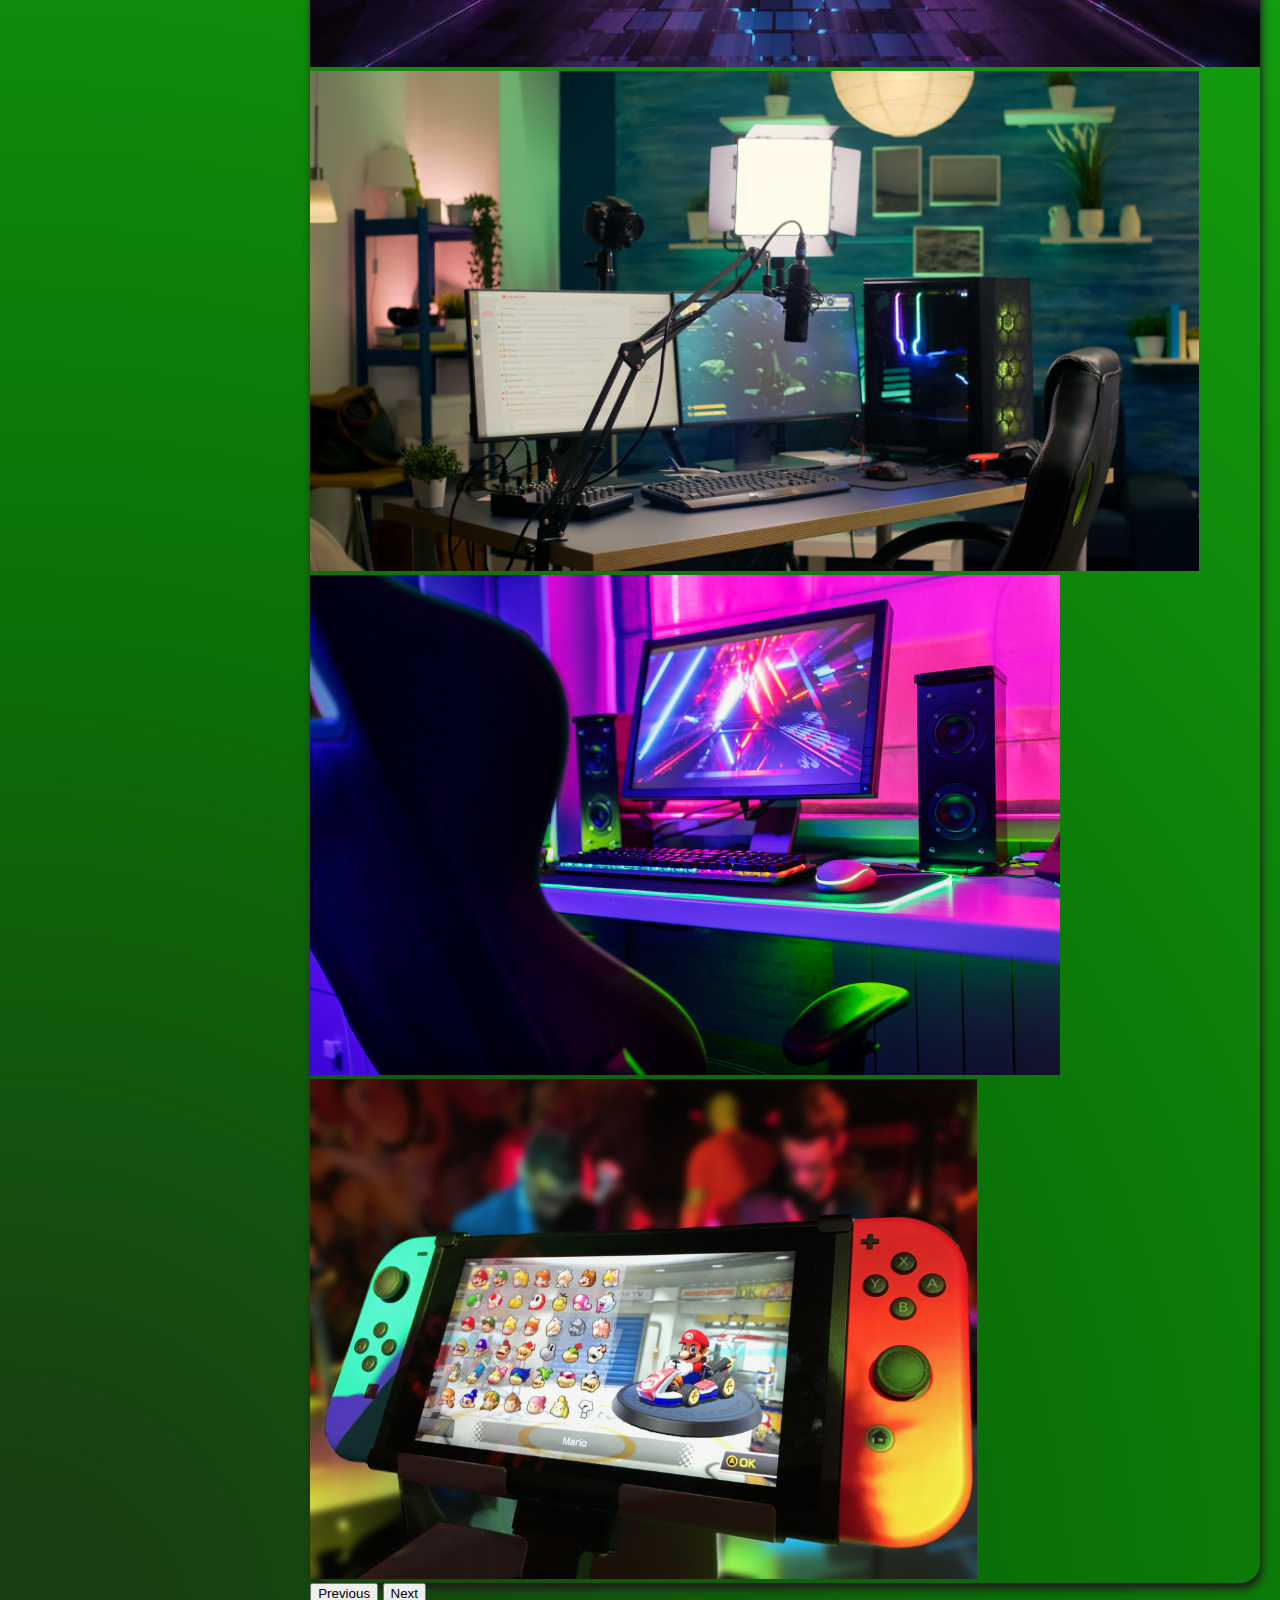
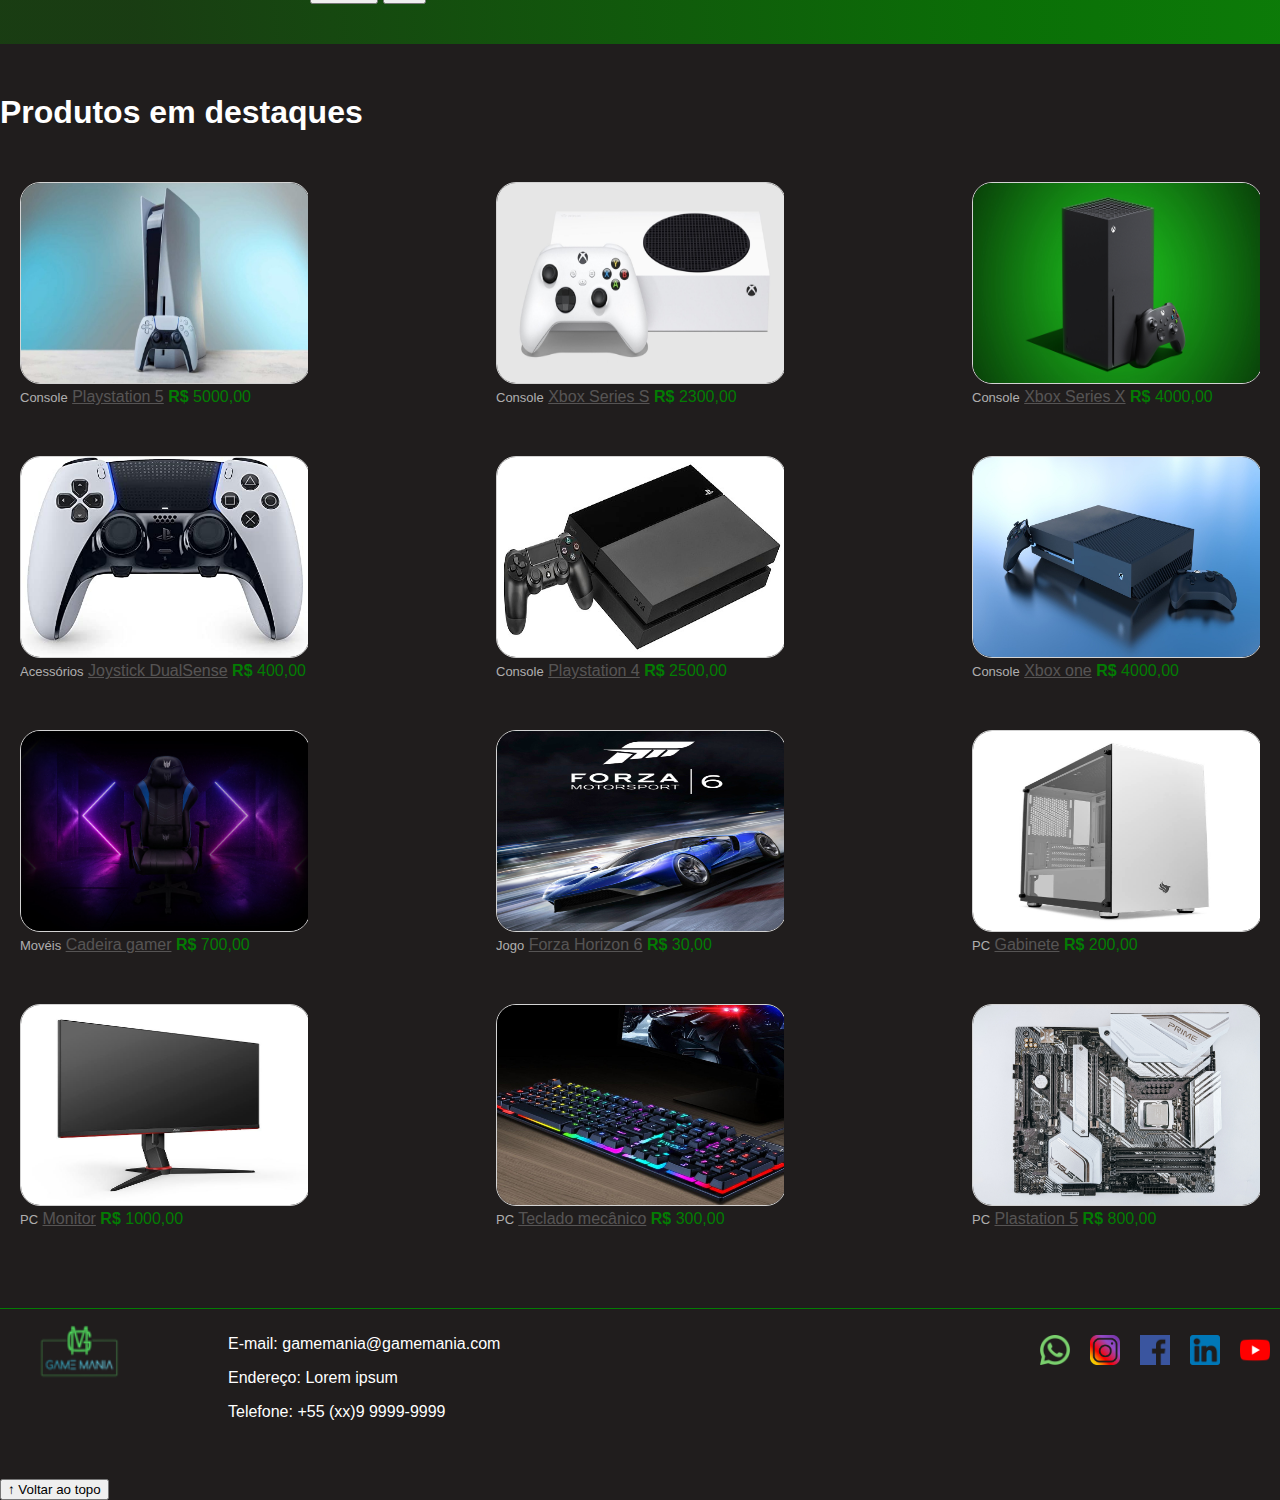
==== commit ccdb2707: "implementando a pagina de login e cadastro" ====
--- a/inicio.html
+++ b/inicio.html
@@ -18,7 +18,7 @@
         <header>
             <nav class="navbar navbar-expand-lg">
                 <div class="container-fluid">
-                  <a class="navbar-brand" href="#"><img src="/assets/img/Logo3.png" alt="Logo game mania" width="90" height="68"></a>
+                  <a class="navbar-brand" href="inicio.html"><img src="/assets/img/Logo3.png" alt="Logo game mania" width="90" height="68"></a>
                   <button class="navbar-toggler" type="button" data-bs-toggle="collapse" data-bs-target="#navbarNavDropdown" aria-controls="navbarNavDropdown" aria-expanded="false" aria-label="Toggle navigation">
                     <span class="navbar-toggler-icon"></span>
                   </button>
@@ -39,8 +39,7 @@
                         </a>
                         <ul class="dropdown-menu">
                           <li><a class="dropdown-item" href="#">Carrinho</a></li>
-                          <li><a class="dropdown-item" href="#">Login</a></li>
-                          <li><a class="dropdown-item" href="#">Cadastro</a></li>
+                          <li><a class="dropdown-item" href="login.html">Login</a></li>
                         </ul>
                       </li>
                     </ul>
@@ -424,6 +423,9 @@
     
     </footer>
 
+    <button id="voltar-topo" type="button" class="btn btn-outline-primary" onclick="topo()">&uarr; Voltar ao topo</button>
+
+    <script src="/assets/js/script.js"></script>
     <script src="https://cdn.jsdelivr.net/npm/bootstrap@5.3.0-alpha1/dist/js/bootstrap.bundle.min.js" integrity="sha384-w76AqPfDkMBDXo30jS1Sgez6pr3x5MlQ1ZAGC+nuZB+EYdgRZgiwxhTBTkF7CXvN" crossorigin="anonymous"></script>
 </body>
 
--- a/assets/css/inicio-style.css
+++ b/assets/css/inicio-style.css
@@ -24,10 +24,11 @@
     height: 100px;
     background-color: rgb(32, 29, 29);
     color: white;
-}
-
-
- .nav-item  a{
+    border-bottom: 1px solid white;
+}
+
+
+ .nav-item  a:link{
     color: white;
  }
 
@@ -48,10 +49,6 @@
     background-color: rgb(32, 29, 29);
 }
 
-.nav-link .dropdown-toggle{
-    color: rgb(32, 29, 29);
-}
-
 ul.dropdown-menu{
     background-color: rgb(32, 29, 29);
     color: rgb(3, 124, 3);
@@ -72,7 +69,14 @@
 }
 #containerBanner{
     display: flex;
-    background-color: rgb(3, 124, 3);
+    background: radial-gradient(
+        circle at 0% 100%,
+        #11630673 4%,
+        #087904e5 30%,
+        #11ad0ce5 62%,
+        #2fe629e5 85%,
+        #32cf02
+    );
     padding: 40px 20px;
 }
 
@@ -93,6 +97,7 @@
     color: white;
 }
 
+/*estilo de produtos em destaques*/
 #produtosDestaques{
     margin-top: 50px;
 }
@@ -187,7 +192,14 @@
     color: rgb(3, 124, 3);
 }
 
-
+#section-login{
+    color: white;
+}
+
+#section-cadastro{
+    color: white;
+}
+/*Estilo do rodapé*/
 .footer {
     display: flex;
     position: relative;
@@ -199,6 +211,7 @@
     padding: 10px;
     justify-content: space-around;
     align-items: flex-start;
+    border-top: 1px solid rgb(3, 124, 3);
 }
 
 .footer-brand{
